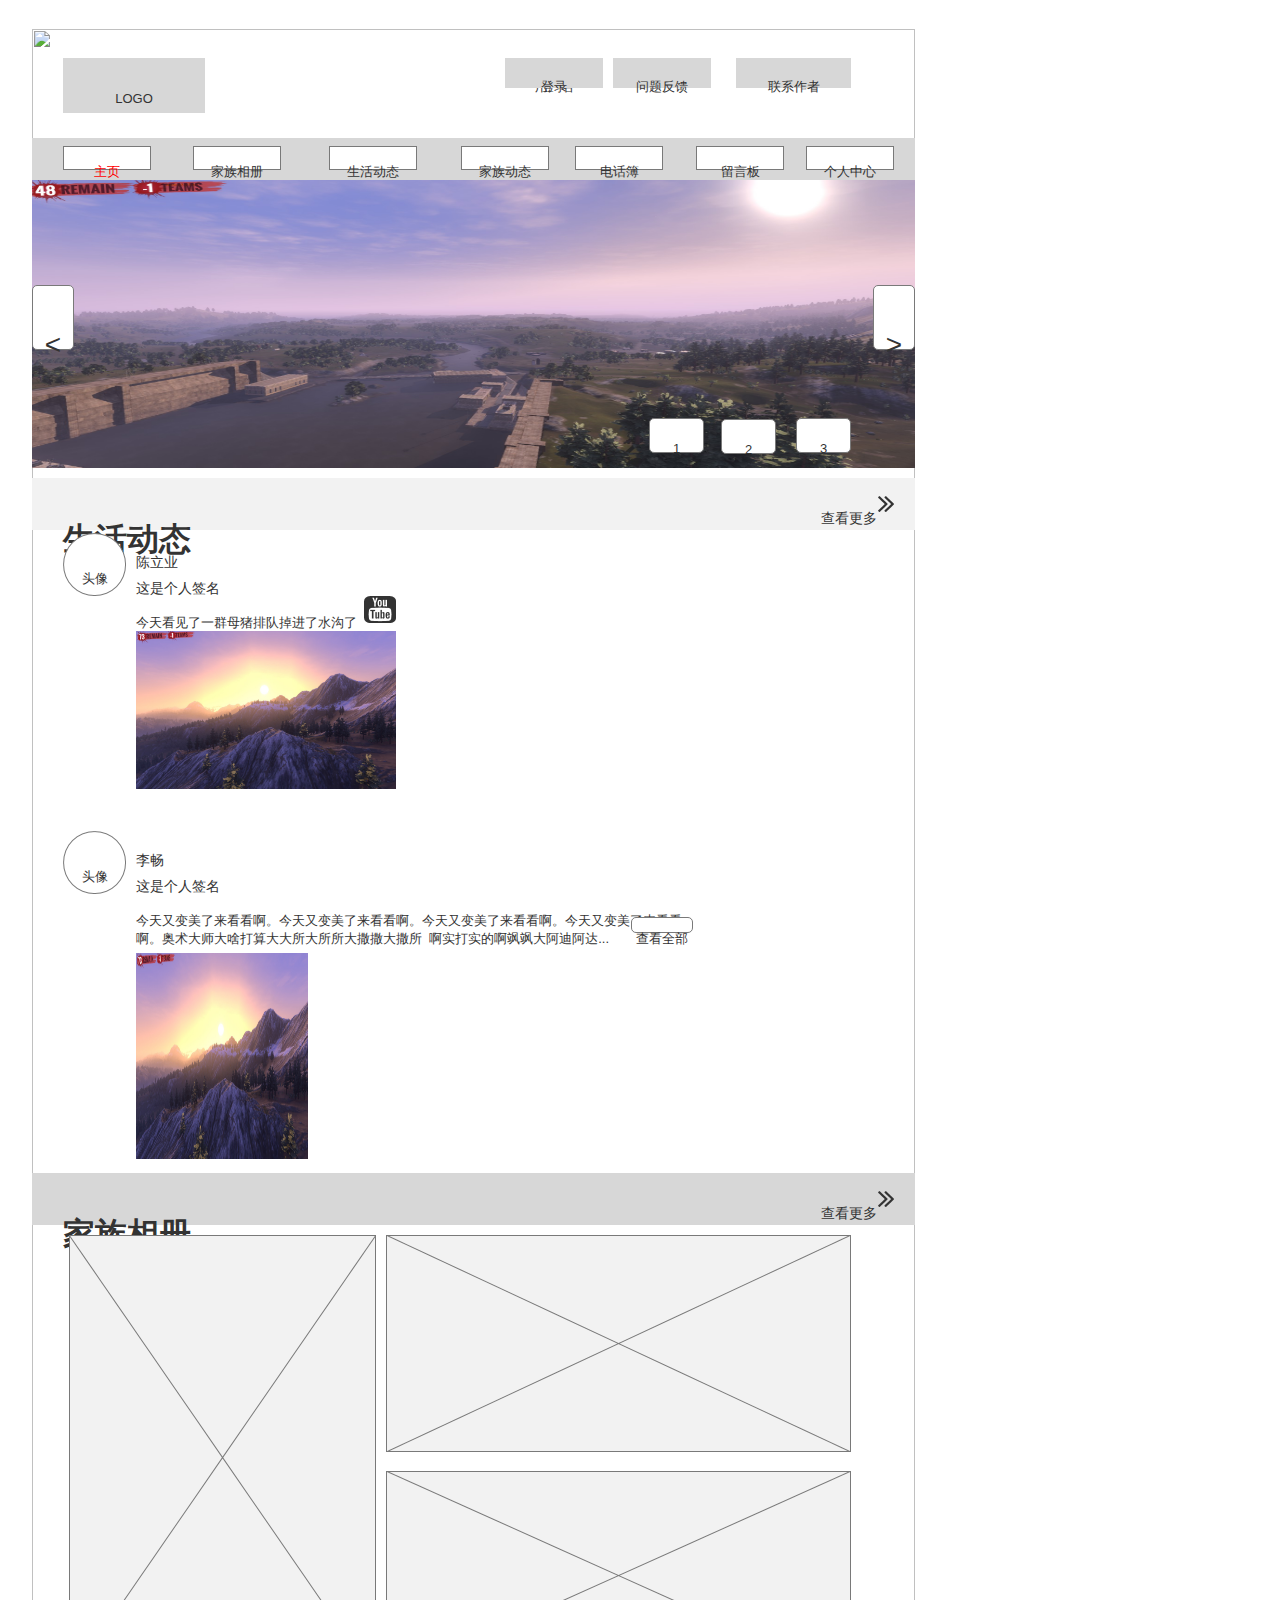
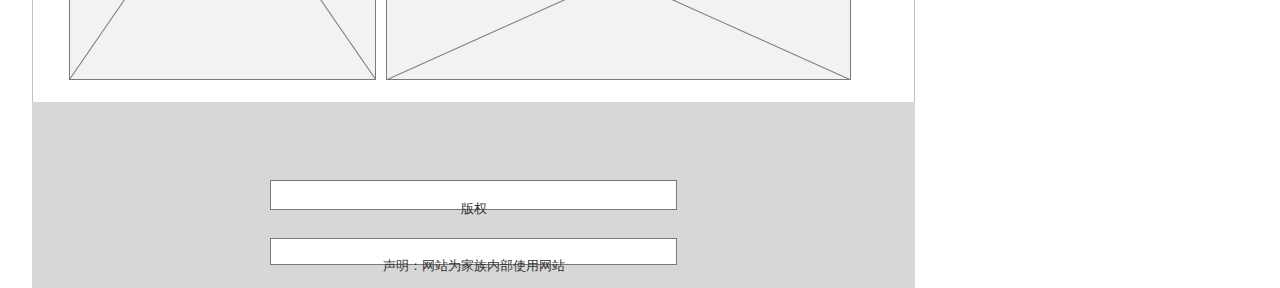
==== html预览文件/index.html @ fd54d67c "Committing in a submodule" ====
﻿<!DOCTYPE html>
<html>
  <head>
    <title>index</title>
    <meta http-equiv="X-UA-Compatible" content="IE=edge"/>
    <meta http-equiv="content-type" content="text/html; charset=utf-8"/>
    <meta name="apple-mobile-web-app-capable" content="yes"/>
    <link href="resources/css/jquery-ui-themes.css" type="text/css" rel="stylesheet"/>
    <link href="resources/css/axure_rp_page.css" type="text/css" rel="stylesheet"/>
    <link href="data/styles.css" type="text/css" rel="stylesheet"/>
    <link href="files/index/styles.css" type="text/css" rel="stylesheet"/>
    <script src="resources/scripts/jquery-1.7.1.min.js"></script>
    <script src="resources/scripts/jquery-ui-1.8.10.custom.min.js"></script>
    <script src="resources/scripts/axure/axQuery.js"></script>
    <script src="resources/scripts/axure/globals.js"></script>
    <script src="resources/scripts/axutils.js"></script>
    <script src="resources/scripts/axure/annotation.js"></script>
    <script src="resources/scripts/axure/axQuery.std.js"></script>
    <script src="resources/scripts/axure/doc.js"></script>
    <script src="data/document.js"></script>
    <script src="resources/scripts/messagecenter.js"></script>
    <script src="resources/scripts/axure/events.js"></script>
    <script src="resources/scripts/axure/recording.js"></script>
    <script src="resources/scripts/axure/action.js"></script>
    <script src="resources/scripts/axure/expr.js"></script>
    <script src="resources/scripts/axure/geometry.js"></script>
    <script src="resources/scripts/axure/flyout.js"></script>
    <script src="resources/scripts/axure/ie.js"></script>
    <script src="resources/scripts/axure/model.js"></script>
    <script src="resources/scripts/axure/repeater.js"></script>
    <script src="resources/scripts/axure/sto.js"></script>
    <script src="resources/scripts/axure/utils.temp.js"></script>
    <script src="resources/scripts/axure/variables.js"></script>
    <script src="resources/scripts/axure/drag.js"></script>
    <script src="resources/scripts/axure/move.js"></script>
    <script src="resources/scripts/axure/visibility.js"></script>
    <script src="resources/scripts/axure/style.js"></script>
    <script src="resources/scripts/axure/adaptive.js"></script>
    <script src="resources/scripts/axure/tree.js"></script>
    <script src="resources/scripts/axure/init.temp.js"></script>
    <script src="files/index/data.js"></script>
    <script src="resources/scripts/axure/legacy.js"></script>
    <script src="resources/scripts/axure/viewer.js"></script>
    <script src="resources/scripts/axure/math.js"></script>
    <script type="text/javascript">
      $axure.utils.getTransparentGifPath = function() { return 'resources/images/transparent.gif'; };
      $axure.utils.getOtherPath = function() { return 'resources/Other.html'; };
      $axure.utils.getReloadPath = function() { return 'resources/reload.html'; };
    </script>
  </head>
  <body>
    <div id="base" class="">

      <!-- Unnamed (形状) -->
      <div id="u0" class="ax_default box_1">
        <img id="u0_img" class="img " src="images/index/u0.png"/>
        <!-- Unnamed () -->
        <div id="u1" class="text" style="display: none; visibility: hidden">
          <p><span></span></p>
        </div>
      </div>

      <!-- Unnamed (矩形) -->
      <div id="u2" class="ax_default box_3">
        <div id="u2_div" class=""></div>
        <!-- Unnamed () -->
        <div id="u3" class="text" style="visibility: visible;">
          <p><span>LOGO</span></p>
        </div>
      </div>

      <!-- Unnamed (矩形) -->
      <div id="u4" class="ax_default box_3">
        <div id="u4_div" class=""></div>
        <!-- Unnamed () -->
        <div id="u5" class="text" style="visibility: visible;">
          <p><span>用户名</span></p>
        </div>
      </div>

      <!-- Unnamed (矩形) -->
      <div id="u6" class="ax_default box_3">
        <div id="u6_div" class=""></div>
        <!-- Unnamed () -->
        <div id="u7" class="text" style="visibility: visible;">
          <p><span>问题反馈</span></p>
        </div>
      </div>

      <!-- Unnamed (矩形) -->
      <div id="u8" class="ax_default box_3">
        <div id="u8_div" class=""></div>
        <!-- Unnamed () -->
        <div id="u9" class="text" style="visibility: visible;">
          <p><span>登录</span></p>
        </div>
      </div>

      <!-- Unnamed (矩形) -->
      <div id="u10" class="ax_default box_3">
        <div id="u10_div" class=""></div>
        <!-- Unnamed () -->
        <div id="u11" class="text" style="display: none; visibility: hidden">
          <p><span></span></p>
        </div>
      </div>

      <!-- Unnamed (矩形) -->
      <div id="u12" class="ax_default box_1">
        <div id="u12_div" class=""></div>
        <!-- Unnamed () -->
        <div id="u13" class="text" style="visibility: visible;">
          <p><span>主页</span></p>
        </div>
      </div>

      <!-- Unnamed (矩形) -->
      <div id="u14" class="ax_default box_1">
        <div id="u14_div" class=""></div>
        <!-- Unnamed () -->
        <div id="u15" class="text" style="visibility: visible;">
          <p><span>家族相册</span></p>
        </div>
      </div>

      <!-- Unnamed (矩形) -->
      <div id="u16" class="ax_default box_1">
        <div id="u16_div" class=""></div>
        <!-- Unnamed () -->
        <div id="u17" class="text" style="visibility: visible;">
          <p><span>生活动态</span></p>
        </div>
      </div>

      <!-- Unnamed (矩形) -->
      <div id="u18" class="ax_default box_1">
        <div id="u18_div" class=""></div>
        <!-- Unnamed () -->
        <div id="u19" class="text" style="visibility: visible;">
          <p><span>家族动态</span></p>
        </div>
      </div>

      <!-- Unnamed (矩形) -->
      <div id="u20" class="ax_default box_1">
        <div id="u20_div" class=""></div>
        <!-- Unnamed () -->
        <div id="u21" class="text" style="visibility: visible;">
          <p><span>留言板</span></p>
        </div>
      </div>

      <!-- Unnamed (矩形) -->
      <div id="u22" class="ax_default box_1">
        <div id="u22_div" class=""></div>
        <!-- Unnamed () -->
        <div id="u23" class="text" style="visibility: visible;">
          <p><span>电话簿</span></p>
        </div>
      </div>

      <!-- Unnamed (动态面板) -->
      <div id="u24" class="ax_default">
        <div id="u24_state0" class="panel_state" data-label="State1">
          <div id="u24_state0_content" class="panel_state_content">

            <!-- Unnamed (图片) -->
            <div id="u25" class="ax_default image">
              <img id="u25_img" class="img " src="images/index/u25.jpg"/>
              <!-- Unnamed () -->
              <div id="u26" class="text" style="display: none; visibility: hidden">
                <p><span></span></p>
              </div>
            </div>
          </div>
        </div>
        <div id="u24_state1" class="panel_state" data-label="State2" style="display: none; visibility: hidden;">
          <div id="u24_state1_content" class="panel_state_content">

            <!-- Unnamed (图片) -->
            <div id="u27" class="ax_default image">
              <img id="u27_img" class="img " src="images/index/u27.jpg"/>
              <!-- Unnamed () -->
              <div id="u28" class="text" style="display: none; visibility: hidden">
                <p><span></span></p>
              </div>
            </div>
          </div>
        </div>
        <div id="u24_state2" class="panel_state" data-label="State3" style="display: none; visibility: hidden;">
          <div id="u24_state2_content" class="panel_state_content">

            <!-- Unnamed (图片) -->
            <div id="u29" class="ax_default image">
              <img id="u29_img" class="img " src="images/index/u29.jpg"/>
              <!-- Unnamed () -->
              <div id="u30" class="text" style="display: none; visibility: hidden">
                <p><span></span></p>
              </div>
            </div>
          </div>
        </div>
      </div>

      <!-- Unnamed (矩形) -->
      <div id="u31" class="ax_default button">
        <div id="u31_div" class=""></div>
        <!-- Unnamed () -->
        <div id="u32" class="text" style="visibility: visible;">
          <p><span>&lt;</span></p>
        </div>
      </div>

      <!-- Unnamed (矩形) -->
      <div id="u33" class="ax_default button">
        <div id="u33_div" class=""></div>
        <!-- Unnamed () -->
        <div id="u34" class="text" style="visibility: visible;">
          <p><span>&gt;</span></p>
        </div>
      </div>

      <!-- Unnamed (动态面板) -->
      <div id="u35" class="ax_default">
        <div id="u35_state0" class="panel_state" data-label="State1">
          <div id="u35_state0_content" class="panel_state_content">

            <!-- Unnamed (矩形) -->
            <div id="u36" class="ax_default button">
              <div id="u36_div" class=""></div>
              <!-- Unnamed () -->
              <div id="u37" class="text" style="visibility: visible;">
                <p><span>1</span></p>
              </div>
            </div>

            <!-- Unnamed (矩形) -->
            <div id="u38" class="ax_default button">
              <div id="u38_div" class=""></div>
              <!-- Unnamed () -->
              <div id="u39" class="text" style="visibility: visible;">
                <p><span>2</span></p>
              </div>
            </div>

            <!-- Unnamed (矩形) -->
            <div id="u40" class="ax_default button">
              <div id="u40_div" class=""></div>
              <!-- Unnamed () -->
              <div id="u41" class="text" style="visibility: visible;">
                <p><span>3</span></p>
              </div>
            </div>
          </div>
        </div>
      </div>

      <!-- Unnamed (矩形) -->
      <div id="u42" class="ax_default box_2">
        <div id="u42_div" class=""></div>
        <!-- Unnamed () -->
        <div id="u43" class="text" style="display: none; visibility: hidden">
          <p><span></span></p>
        </div>
      </div>

      <!-- Unnamed (矩形) -->
      <div id="u44" class="ax_default _一级标题">
        <div id="u44_div" class=""></div>
        <!-- Unnamed () -->
        <div id="u45" class="text" style="visibility: visible;">
          <p><span>生活动态</span></p>
        </div>
      </div>

      <!-- Unnamed (矩形) -->
      <div id="u46" class="ax_default label">
        <div id="u46_div" class=""></div>
        <!-- Unnamed () -->
        <div id="u47" class="text" style="visibility: visible;">
          <p><span>查看更多</span></p>
        </div>
      </div>

      <!-- Unnamed (形状) -->
      <div id="u48" class="ax_default icon">
        <img id="u48_img" class="img " src="images/index/u48.png"/>
        <!-- Unnamed () -->
        <div id="u49" class="text" style="display: none; visibility: hidden">
          <p><span></span></p>
        </div>
      </div>

      <!-- Unnamed (椭圆形) -->
      <div id="u50" class="ax_default ellipse">
        <img id="u50_img" class="img " src="images/index/u50.png"/>
        <!-- Unnamed () -->
        <div id="u51" class="text" style="visibility: visible;">
          <p><span>头像</span></p>
        </div>
      </div>

      <!-- Unnamed (矩形) -->
      <div id="u52" class="ax_default label">
        <div id="u52_div" class=""></div>
        <!-- Unnamed () -->
        <div id="u53" class="text" style="visibility: visible;">
          <p><span>陈立业</span></p>
        </div>
      </div>

      <!-- Unnamed (矩形) -->
      <div id="u54" class="ax_default label">
        <div id="u54_div" class=""></div>
        <!-- Unnamed () -->
        <div id="u55" class="text" style="visibility: visible;">
          <p><span>这是个人签名</span></p>
        </div>
      </div>

      <!-- Unnamed (矩形) -->
      <div id="u56" class="ax_default _文本段落">
        <div id="u56_div" class=""></div>
        <!-- Unnamed () -->
        <div id="u57" class="text" style="visibility: visible;">
          <p><span>今天看见了一群母猪排队掉进了水沟了</span></p>
        </div>
      </div>

      <!-- Unnamed (形状) -->
      <div id="u58" class="ax_default icon">
        <img id="u58_img" class="img " src="images/index/u58.png"/>
        <!-- Unnamed () -->
        <div id="u59" class="text" style="display: none; visibility: hidden">
          <p><span></span></p>
        </div>
      </div>

      <!-- Unnamed (图片) -->
      <div id="u60" class="ax_default image">
        <img id="u60_img" class="img " src="images/index/u60.jpg"/>
        <!-- Unnamed () -->
        <div id="u61" class="text" style="display: none; visibility: hidden">
          <p><span></span></p>
        </div>
      </div>

      <!-- Unnamed (椭圆形) -->
      <div id="u62" class="ax_default ellipse">
        <img id="u62_img" class="img " src="images/index/u50.png"/>
        <!-- Unnamed () -->
        <div id="u63" class="text" style="visibility: visible;">
          <p><span>头像</span></p>
        </div>
      </div>

      <!-- Unnamed (矩形) -->
      <div id="u64" class="ax_default label">
        <div id="u64_div" class=""></div>
        <!-- Unnamed () -->
        <div id="u65" class="text" style="visibility: visible;">
          <p><span>李畅</span></p>
        </div>
      </div>

      <!-- Unnamed (矩形) -->
      <div id="u66" class="ax_default label">
        <div id="u66_div" class=""></div>
        <!-- Unnamed () -->
        <div id="u67" class="text" style="visibility: visible;">
          <p><span>这是个人签名</span></p>
        </div>
      </div>

      <!-- Unnamed (矩形) -->
      <div id="u68" class="ax_default _文本段落">
        <div id="u68_div" class=""></div>
        <!-- Unnamed () -->
        <div id="u69" class="text" style="visibility: visible;">
          <p><span>今天又变美了来看看啊。今天又变美了来看看啊。今天又变美了来看看啊。今天又变美了来看看啊。奥术大师大啥打算大大所大所所大撒撒大撒所&nbsp; 啊实打实的啊飒飒大阿迪阿达...</span></p>
        </div>
      </div>

      <!-- Unnamed (图片) -->
      <div id="u70" class="ax_default image">
        <img id="u70_img" class="img " src="images/index/u60.jpg"/>
        <!-- Unnamed () -->
        <div id="u71" class="text" style="display: none; visibility: hidden">
          <p><span></span></p>
        </div>
      </div>

      <!-- Unnamed (矩形) -->
      <div id="u72" class="ax_default button">
        <div id="u72_div" class=""></div>
        <!-- Unnamed () -->
        <div id="u73" class="text" style="visibility: visible;">
          <p><span>查看全部</span></p>
        </div>
      </div>

      <!-- Unnamed (矩形) -->
      <div id="u74" class="ax_default box_3">
        <div id="u74_div" class=""></div>
        <!-- Unnamed () -->
        <div id="u75" class="text" style="display: none; visibility: hidden">
          <p><span></span></p>
        </div>
      </div>

      <!-- Unnamed (矩形) -->
      <div id="u76" class="ax_default _一级标题">
        <div id="u76_div" class=""></div>
        <!-- Unnamed () -->
        <div id="u77" class="text" style="visibility: visible;">
          <p><span>家族相册</span></p>
        </div>
      </div>

      <!-- Unnamed (矩形) -->
      <div id="u78" class="ax_default label">
        <div id="u78_div" class=""></div>
        <!-- Unnamed () -->
        <div id="u79" class="text" style="visibility: visible;">
          <p><span>查看更多</span></p>
        </div>
      </div>

      <!-- Unnamed (形状) -->
      <div id="u80" class="ax_default icon">
        <img id="u80_img" class="img " src="images/index/u48.png"/>
        <!-- Unnamed () -->
        <div id="u81" class="text" style="display: none; visibility: hidden">
          <p><span></span></p>
        </div>
      </div>

      <!-- Unnamed (占位符) -->
      <div id="u82" class="ax_default placeholder">
        <img id="u82_img" class="img " src="images/index/u82.png"/>
        <!-- Unnamed () -->
        <div id="u83" class="text" style="display: none; visibility: hidden">
          <p><span></span></p>
        </div>
      </div>

      <!-- Unnamed (占位符) -->
      <div id="u84" class="ax_default placeholder">
        <img id="u84_img" class="img " src="images/index/u84.png"/>
        <!-- Unnamed () -->
        <div id="u85" class="text" style="display: none; visibility: hidden">
          <p><span></span></p>
        </div>
      </div>

      <!-- Unnamed (占位符) -->
      <div id="u86" class="ax_default placeholder">
        <img id="u86_img" class="img " src="images/index/u86.png"/>
        <!-- Unnamed () -->
        <div id="u87" class="text" style="display: none; visibility: hidden">
          <p><span></span></p>
        </div>
      </div>

      <!-- Unnamed (矩形) -->
      <div id="u88" class="ax_default box_3">
        <div id="u88_div" class=""></div>
        <!-- Unnamed () -->
        <div id="u89" class="text" style="display: none; visibility: hidden">
          <p><span></span></p>
        </div>
      </div>

      <!-- Unnamed (矩形) -->
      <div id="u90" class="ax_default box_1">
        <div id="u90_div" class=""></div>
        <!-- Unnamed () -->
        <div id="u91" class="text" style="visibility: visible;">
          <p><span>版权</span></p>
        </div>
      </div>

      <!-- Unnamed (矩形) -->
      <div id="u92" class="ax_default box_1">
        <div id="u92_div" class=""></div>
        <!-- Unnamed () -->
        <div id="u93" class="text" style="visibility: visible;">
          <p><span>声明：网站为家族内部使用网站</span></p>
        </div>
      </div>

      <!-- Unnamed (矩形) -->
      <div id="u94" class="ax_default box_3">
        <div id="u94_div" class=""></div>
        <!-- Unnamed () -->
        <div id="u95" class="text" style="visibility: visible;">
          <p><span>联系作者</span></p>
        </div>
      </div>

      <!-- Unnamed (矩形) -->
      <div id="u96" class="ax_default box_1">
        <div id="u96_div" class=""></div>
        <!-- Unnamed () -->
        <div id="u97" class="text" style="visibility: visible;">
          <p><span>个人中心</span></p>
        </div>
      </div>
    </div>
  </body>
</html>
---- html预览文件/data/styles.css ----
﻿.ax_default {
  font-family:'Arial Normal', 'Arial';
  font-weight:400;
  font-style:normal;
  font-size:13px;
  color:#333333;
  text-align:center;
  line-height:normal;
}
.box_1 {
}
.box_2 {
}
.box_3 {
}
.ellipse {
}
.image {
}
.placeholder {
}
.button {
}
._一级标题 {
  font-family:'Arial Normal', 'Arial';
  font-weight:bold;
  font-style:normal;
  font-size:32px;
  text-align:left;
}
._二级标题 {
  font-family:'Arial Normal', 'Arial';
  font-weight:bold;
  font-style:normal;
  font-size:24px;
  text-align:left;
}
._三级标题 {
  font-family:'Arial Normal', 'Arial';
  font-weight:bold;
  font-style:normal;
  font-size:18px;
  text-align:left;
}
._四级标题 {
  font-family:'Arial Normal', 'Arial';
  font-weight:bold;
  font-style:normal;
  font-size:14px;
  text-align:left;
}
._五级标题 {
  font-family:'Arial Normal', 'Arial';
  font-weight:bold;
  font-style:normal;
  text-align:left;
}
._六级标题 {
  font-family:'Arial Normal', 'Arial';
  font-weight:bold;
  font-style:normal;
  font-size:10px;
  text-align:left;
}
.label {
  font-size:14px;
  text-align:left;
}
._文本段落 {
  text-align:left;
}
.text_area {
  color:#000000;
  text-align:left;
}
._流程形状 {
}
.icon {
}
---- html预览文件/files/index/styles.css ----
﻿body {
  margin:0px;
  background-image:none;
  position:static;
  left:auto;
  width:915px;
  margin-left:0;
  margin-right:0;
  text-align:left;
}
#base {
  position:absolute;
  z-index:0;
}
#u0_img {
  position:absolute;
  left:0px;
  top:0px;
  width:883px;
  height:1859px;
}
#u0 {
  position:absolute;
  left:32px;
  top:29px;
  width:883px;
  height:1859px;
}
#u1 {
  position:absolute;
  left:2px;
  top:922px;
  width:879px;
  visibility:hidden;
  word-wrap:break-word;
}
#u2_div {
  position:absolute;
  left:0px;
  top:0px;
  width:142px;
  height:55px;
  background:inherit;
  background-color:rgba(215, 215, 215, 1);
  border:none;
  border-radius:0px;
  -moz-box-shadow:none;
  -webkit-box-shadow:none;
  box-shadow:none;
}
#u2 {
  position:absolute;
  left:63px;
  top:58px;
  width:142px;
  height:55px;
}
#u3 {
  position:absolute;
  left:2px;
  top:20px;
  width:138px;
  word-wrap:break-word;
}
#u4_div {
  position:absolute;
  left:0px;
  top:0px;
  width:98px;
  height:30px;
  background:inherit;
  background-color:rgba(215, 215, 215, 1);
  border:none;
  border-radius:0px;
  -moz-box-shadow:none;
  -webkit-box-shadow:none;
  box-shadow:none;
}
#u4 {
  position:absolute;
  left:505px;
  top:58px;
  width:98px;
  height:30px;
}
#u5 {
  position:absolute;
  left:2px;
  top:7px;
  width:94px;
  word-wrap:break-word;
}
#u6_div {
  position:absolute;
  left:0px;
  top:0px;
  width:98px;
  height:30px;
  background:inherit;
  background-color:rgba(215, 215, 215, 1);
  border:none;
  border-radius:0px;
  -moz-box-shadow:none;
  -webkit-box-shadow:none;
  box-shadow:none;
}
#u6 {
  position:absolute;
  left:613px;
  top:58px;
  width:98px;
  height:30px;
}
#u7 {
  position:absolute;
  left:2px;
  top:7px;
  width:94px;
  word-wrap:break-word;
}
#u8_div {
  position:absolute;
  left:0px;
  top:0px;
  width:98px;
  height:30px;
  background:inherit;
  background-color:rgba(215, 215, 215, 1);
  border:none;
  border-radius:0px;
  -moz-box-shadow:none;
  -webkit-box-shadow:none;
  box-shadow:none;
}
#u8 {
  position:absolute;
  left:505px;
  top:58px;
  width:98px;
  height:30px;
}
#u8_div.mouseDown {
  position:absolute;
  left:0px;
  top:0px;
  width:98px;
  height:30px;
  background:inherit;
  background-color:rgba(215, 215, 215, 1);
  border:none;
  border-radius:0px;
  -moz-box-shadow:none;
  -webkit-box-shadow:none;
  box-shadow:none;
}
#u8.mouseDown {
  opacity:0;
}
#u9 {
  position:absolute;
  left:2px;
  top:7px;
  width:94px;
  word-wrap:break-word;
}
#u10_div {
  position:absolute;
  left:0px;
  top:0px;
  width:883px;
  height:42px;
  background:inherit;
  background-color:rgba(215, 215, 215, 1);
  border:none;
  border-radius:0px;
  -moz-box-shadow:none;
  -webkit-box-shadow:none;
  box-shadow:none;
}
#u10 {
  position:absolute;
  left:32px;
  top:138px;
  width:883px;
  height:42px;
}
#u11 {
  position:absolute;
  left:2px;
  top:13px;
  width:879px;
  visibility:hidden;
  word-wrap:break-word;
}
#u12_div {
  position:absolute;
  left:0px;
  top:0px;
  width:88px;
  height:24px;
  background:inherit;
  background-color:rgba(255, 255, 255, 1);
  box-sizing:border-box;
  border-width:1px;
  border-style:solid;
  border-color:rgba(121, 121, 121, 1);
  border-radius:0px;
  -moz-box-shadow:none;
  -webkit-box-shadow:none;
  box-shadow:none;
  color:#FF0000;
}
#u12 {
  position:absolute;
  left:63px;
  top:146px;
  width:88px;
  height:24px;
  color:#FF0000;
}
#u12_div.mouseOver {
  position:absolute;
  left:0px;
  top:0px;
  width:88px;
  height:24px;
  background:inherit;
  background-color:rgba(0, 0, 255, 1);
  box-sizing:border-box;
  border-width:1px;
  border-style:solid;
  border-color:rgba(121, 121, 121, 1);
  border-radius:0px;
  -moz-box-shadow:none;
  -webkit-box-shadow:none;
  box-shadow:none;
  color:#FF0000;
}
#u12.mouseOver {
}
#u13 {
  position:absolute;
  left:2px;
  top:4px;
  width:84px;
  word-wrap:break-word;
}
#u14_div {
  position:absolute;
  left:0px;
  top:0px;
  width:88px;
  height:24px;
  background:inherit;
  background-color:rgba(255, 255, 255, 1);
  box-sizing:border-box;
  border-width:1px;
  border-style:solid;
  border-color:rgba(121, 121, 121, 1);
  border-radius:0px;
  -moz-box-shadow:none;
  -webkit-box-shadow:none;
  box-shadow:none;
}
#u14 {
  position:absolute;
  left:193px;
  top:146px;
  width:88px;
  height:24px;
}
#u14_div.mouseOver {
  position:absolute;
  left:0px;
  top:0px;
  width:88px;
  height:24px;
  background:inherit;
  background-color:rgba(0, 0, 255, 1);
  box-sizing:border-box;
  border-width:1px;
  border-style:solid;
  border-color:rgba(121, 121, 121, 1);
  border-radius:0px;
  -moz-box-shadow:none;
  -webkit-box-shadow:none;
  box-shadow:none;
}
#u14.mouseOver {
}
#u15 {
  position:absolute;
  left:2px;
  top:4px;
  width:84px;
  word-wrap:break-word;
}
#u16_div {
  position:absolute;
  left:0px;
  top:0px;
  width:88px;
  height:24px;
  background:inherit;
  background-color:rgba(255, 255, 255, 1);
  box-sizing:border-box;
  border-width:1px;
  border-style:solid;
  border-color:rgba(121, 121, 121, 1);
  border-radius:0px;
  -moz-box-shadow:none;
  -webkit-box-shadow:none;
  box-shadow:none;
}
#u16 {
  position:absolute;
  left:329px;
  top:146px;
  width:88px;
  height:24px;
}
#u16_div.mouseOver {
  position:absolute;
  left:0px;
  top:0px;
  width:88px;
  height:24px;
  background:inherit;
  background-color:rgba(0, 0, 255, 1);
  box-sizing:border-box;
  border-width:1px;
  border-style:solid;
  border-color:rgba(121, 121, 121, 1);
  border-radius:0px;
  -moz-box-shadow:none;
  -webkit-box-shadow:none;
  box-shadow:none;
}
#u16.mouseOver {
}
#u17 {
  position:absolute;
  left:2px;
  top:4px;
  width:84px;
  word-wrap:break-word;
}
#u18_div {
  position:absolute;
  left:0px;
  top:0px;
  width:88px;
  height:24px;
  background:inherit;
  background-color:rgba(255, 255, 255, 1);
  box-sizing:border-box;
  border-width:1px;
  border-style:solid;
  border-color:rgba(121, 121, 121, 1);
  border-radius:0px;
  -moz-box-shadow:none;
  -webkit-box-shadow:none;
  box-shadow:none;
}
#u18 {
  position:absolute;
  left:461px;
  top:146px;
  width:88px;
  height:24px;
}
#u18_div.mouseOver {
  position:absolute;
  left:0px;
  top:0px;
  width:88px;
  height:24px;
  background:inherit;
  background-color:rgba(0, 0, 255, 1);
  box-sizing:border-box;
  border-width:1px;
  border-style:solid;
  border-color:rgba(121, 121, 121, 1);
  border-radius:0px;
  -moz-box-shadow:none;
  -webkit-box-shadow:none;
  box-shadow:none;
}
#u18.mouseOver {
}
#u19 {
  position:absolute;
  left:2px;
  top:4px;
  width:84px;
  word-wrap:break-word;
}
#u20_div {
  position:absolute;
  left:0px;
  top:0px;
  width:88px;
  height:24px;
  background:inherit;
  background-color:rgba(255, 255, 255, 1);
  box-sizing:border-box;
  border-width:1px;
  border-style:solid;
  border-color:rgba(121, 121, 121, 1);
  border-radius:0px;
  -moz-box-shadow:none;
  -webkit-box-shadow:none;
  box-shadow:none;
}
#u20 {
  position:absolute;
  left:696px;
  top:146px;
  width:88px;
  height:24px;
}
#u20_div.mouseOver {
  position:absolute;
  left:0px;
  top:0px;
  width:88px;
  height:24px;
  background:inherit;
  background-color:rgba(0, 0, 255, 1);
  box-sizing:border-box;
  border-width:1px;
  border-style:solid;
  border-color:rgba(121, 121, 121, 1);
  border-radius:0px;
  -moz-box-shadow:none;
  -webkit-box-shadow:none;
  box-shadow:none;
}
#u20.mouseOver {
}
#u21 {
  position:absolute;
  left:2px;
  top:4px;
  width:84px;
  word-wrap:break-word;
}
#u22_div {
  position:absolute;
  left:0px;
  top:0px;
  width:88px;
  height:24px;
  background:inherit;
  background-color:rgba(255, 255, 255, 1);
  box-sizing:border-box;
  border-width:1px;
  border-style:solid;
  border-color:rgba(121, 121, 121, 1);
  border-radius:0px;
  -moz-box-shadow:none;
  -webkit-box-shadow:none;
  box-shadow:none;
}
#u22 {
  position:absolute;
  left:575px;
  top:146px;
  width:88px;
  height:24px;
}
#u22_div.mouseOver {
  position:absolute;
  left:0px;
  top:0px;
  width:88px;
  height:24px;
  background:inherit;
  background-color:rgba(0, 0, 255, 1);
  box-sizing:border-box;
  border-width:1px;
  border-style:solid;
  border-color:rgba(121, 121, 121, 1);
  border-radius:0px;
  -moz-box-shadow:none;
  -webkit-box-shadow:none;
  box-shadow:none;
}
#u22.mouseOver {
}
#u23 {
  position:absolute;
  left:2px;
  top:4px;
  width:84px;
  word-wrap:break-word;
}
#u24 {
  position:absolute;
  left:32px;
  top:180px;
  width:883px;
  height:288px;
  overflow:hidden;
}
#u24_state0 {
  position:absolute;
  left:0px;
  top:0px;
  width:883px;
  height:288px;
  -ms-overflow-x:hidden;
  overflow-x:hidden;
  -ms-overflow-y:hidden;
  overflow-y:hidden;
  background-image:none;
}
#u24_state0_content {
  position:absolute;
  left:0px;
  top:0px;
  width:1px;
  height:1px;
}
#u25_img {
  position:absolute;
  left:0px;
  top:0px;
  width:892px;
  height:290px;
}
#u25 {
  position:absolute;
  left:-7px;
  top:0px;
  width:892px;
  height:290px;
}
#u26 {
  position:absolute;
  left:2px;
  top:137px;
  width:888px;
  visibility:hidden;
  word-wrap:break-word;
}
#u24_state1 {
  position:absolute;
  left:0px;
  top:0px;
  width:883px;
  height:288px;
  visibility:hidden;
  -ms-overflow-x:hidden;
  overflow-x:hidden;
  -ms-overflow-y:hidden;
  overflow-y:hidden;
  background-image:none;
}
#u24_state1_content {
  position:absolute;
  left:0px;
  top:0px;
  width:1px;
  height:1px;
}
#u27_img {
  position:absolute;
  left:0px;
  top:0px;
  width:885px;
  height:288px;
}
#u27 {
  position:absolute;
  left:0px;
  top:0px;
  width:885px;
  height:288px;
}
#u28 {
  position:absolute;
  left:2px;
  top:136px;
  width:881px;
  visibility:hidden;
  word-wrap:break-word;
}
#u24_state2 {
  position:absolute;
  left:0px;
  top:0px;
  width:883px;
  height:288px;
  visibility:hidden;
  -ms-overflow-x:hidden;
  overflow-x:hidden;
  -ms-overflow-y:hidden;
  overflow-y:hidden;
  background-image:none;
}
#u24_state2_content {
  position:absolute;
  left:0px;
  top:0px;
  width:1px;
  height:1px;
}
#u29_img {
  position:absolute;
  left:0px;
  top:0px;
  width:884px;
  height:288px;
}
#u29 {
  position:absolute;
  left:0px;
  top:0px;
  width:884px;
  height:288px;
}
#u30 {
  position:absolute;
  left:2px;
  top:136px;
  width:880px;
  visibility:hidden;
  word-wrap:break-word;
}
#u31_div {
  position:absolute;
  left:0px;
  top:0px;
  width:42px;
  height:65px;
  background:inherit;
  background-color:rgba(255, 255, 255, 1);
  box-sizing:border-box;
  border-width:1px;
  border-style:solid;
  border-color:rgba(121, 121, 121, 1);
  border-radius:5px;
  -moz-box-shadow:none;
  -webkit-box-shadow:none;
  box-shadow:none;
  font-size:28px;
}
#u31 {
  position:absolute;
  left:32px;
  top:285px;
  width:42px;
  height:65px;
  font-size:28px;
}
#u32 {
  position:absolute;
  left:2px;
  top:16px;
  width:38px;
  word-wrap:break-word;
}
#u33_div {
  position:absolute;
  left:0px;
  top:0px;
  width:42px;
  height:65px;
  background:inherit;
  background-color:rgba(255, 255, 255, 1);
  box-sizing:border-box;
  border-width:1px;
  border-style:solid;
  border-color:rgba(121, 121, 121, 1);
  border-radius:5px;
  -moz-box-shadow:none;
  -webkit-box-shadow:none;
  box-shadow:none;
  font-size:28px;
}
#u33 {
  position:absolute;
  left:873px;
  top:285px;
  width:42px;
  height:65px;
  font-size:28px;
}
#u34 {
  position:absolute;
  left:2px;
  top:16px;
  width:38px;
  word-wrap:break-word;
}
#u35 {
  position:absolute;
  left:649px;
  top:418px;
}
#u35_state0 {
  position:relative;
  left:0px;
  top:0px;
  background-image:none;
}
#u35_state0_content {
  position:absolute;
  left:0px;
  top:0px;
  width:1px;
  height:1px;
}
#u36_div {
  position:absolute;
  left:0px;
  top:0px;
  width:55px;
  height:35px;
  background:inherit;
  background-color:rgba(255, 255, 255, 1);
  box-sizing:border-box;
  border-width:1px;
  border-style:solid;
  border-color:rgba(121, 121, 121, 1);
  border-radius:5px;
  -moz-box-shadow:none;
  -webkit-box-shadow:none;
  box-shadow:none;
}
#u36 {
  position:absolute;
  left:0px;
  top:0px;
  width:55px;
  height:35px;
}
#u37 {
  position:absolute;
  left:2px;
  top:10px;
  width:51px;
  word-wrap:break-word;
}
#u38_div {
  position:absolute;
  left:0px;
  top:0px;
  width:55px;
  height:35px;
  background:inherit;
  background-color:rgba(255, 255, 255, 1);
  box-sizing:border-box;
  border-width:1px;
  border-style:solid;
  border-color:rgba(121, 121, 121, 1);
  border-radius:5px;
  -moz-box-shadow:none;
  -webkit-box-shadow:none;
  box-shadow:none;
}
#u38 {
  position:absolute;
  left:72px;
  top:1px;
  width:55px;
  height:35px;
}
#u39 {
  position:absolute;
  left:2px;
  top:10px;
  width:51px;
  word-wrap:break-word;
}
#u40_div {
  position:absolute;
  left:0px;
  top:0px;
  width:55px;
  height:35px;
  background:inherit;
  background-color:rgba(255, 255, 255, 1);
  box-sizing:border-box;
  border-width:1px;
  border-style:solid;
  border-color:rgba(121, 121, 121, 1);
  border-radius:5px;
  -moz-box-shadow:none;
  -webkit-box-shadow:none;
  box-shadow:none;
}
#u40 {
  position:absolute;
  left:147px;
  top:0px;
  width:55px;
  height:35px;
}
#u41 {
  position:absolute;
  left:2px;
  top:10px;
  width:51px;
  word-wrap:break-word;
}
#u42_div {
  position:absolute;
  left:0px;
  top:0px;
  width:883px;
  height:52px;
  background:inherit;
  background-color:rgba(242, 242, 242, 1);
  border:none;
  border-radius:0px;
  -moz-box-shadow:none;
  -webkit-box-shadow:none;
  box-shadow:none;
}
#u42 {
  position:absolute;
  left:32px;
  top:478px;
  width:883px;
  height:52px;
}
#u43 {
  position:absolute;
  left:2px;
  top:18px;
  width:879px;
  visibility:hidden;
  word-wrap:break-word;
}
#u44_div {
  position:absolute;
  left:0px;
  top:0px;
  width:129px;
  height:37px;
  background:inherit;
  background-color:rgba(255, 255, 255, 0);
  border:none;
  border-radius:0px;
  -moz-box-shadow:none;
  -webkit-box-shadow:none;
  box-shadow:none;
  font-family:'Arial Negreta', 'Arial Normal', 'Arial';
  font-weight:700;
  font-style:normal;
}
#u44 {
  position:absolute;
  left:63px;
  top:486px;
  width:129px;
  height:37px;
  font-family:'Arial Negreta', 'Arial Normal', 'Arial';
  font-weight:700;
  font-style:normal;
}
#u45 {
  position:absolute;
  left:0px;
  top:0px;
  width:129px;
  white-space:nowrap;
}
#u46_div {
  position:absolute;
  left:0px;
  top:0px;
  width:57px;
  height:16px;
  background:inherit;
  background-color:rgba(255, 255, 255, 0);
  border:none;
  border-radius:0px;
  -moz-box-shadow:none;
  -webkit-box-shadow:none;
  box-shadow:none;
}
#u46 {
  position:absolute;
  left:821px;
  top:496px;
  width:57px;
  height:16px;
}
#u46_div.mouseOver {
  position:absolute;
  left:0px;
  top:0px;
  width:57px;
  height:16px;
  background:inherit;
  background-color:rgba(255, 255, 255, 0);
  border:none;
  border-radius:0px;
  -moz-box-shadow:none;
  -webkit-box-shadow:none;
  box-shadow:none;
}
#u46.mouseOver {
}
#u47 {
  position:absolute;
  left:0px;
  top:0px;
  width:57px;
  white-space:nowrap;
}
#u48_img {
  position:absolute;
  left:0px;
  top:0px;
  width:16px;
  height:16px;
}
#u48 {
  position:absolute;
  left:878px;
  top:496px;
  width:16px;
  height:16px;
}
#u49 {
  position:absolute;
  left:2px;
  top:0px;
  width:12px;
  visibility:hidden;
  word-wrap:break-word;
}
#u50_img {
  position:absolute;
  left:0px;
  top:0px;
  width:63px;
  height:63px;
}
#u50 {
  position:absolute;
  left:63px;
  top:533px;
  width:63px;
  height:63px;
}
#u51 {
  position:absolute;
  left:2px;
  top:24px;
  width:59px;
  word-wrap:break-word;
}
#u52_div {
  position:absolute;
  left:0px;
  top:0px;
  width:43px;
  height:16px;
  background:inherit;
  background-color:rgba(255, 255, 255, 0);
  border:none;
  border-radius:0px;
  -moz-box-shadow:none;
  -webkit-box-shadow:none;
  box-shadow:none;
}
#u52 {
  position:absolute;
  left:136px;
  top:540px;
  width:43px;
  height:16px;
}
#u53 {
  position:absolute;
  left:0px;
  top:0px;
  width:43px;
  white-space:nowrap;
}
#u54_div {
  position:absolute;
  left:0px;
  top:0px;
  width:85px;
  height:16px;
  background:inherit;
  background-color:rgba(255, 255, 255, 0);
  border:none;
  border-radius:0px;
  -moz-box-shadow:none;
  -webkit-box-shadow:none;
  box-shadow:none;
}
#u54 {
  position:absolute;
  left:136px;
  top:566px;
  width:85px;
  height:16px;
}
#u55 {
  position:absolute;
  left:0px;
  top:0px;
  width:85px;
  white-space:nowrap;
}
#u56_div {
  position:absolute;
  left:0px;
  top:0px;
  width:682px;
  height:20px;
  background:inherit;
  background-color:rgba(255, 255, 255, 0);
  border:none;
  border-radius:0px;
  -moz-box-shadow:none;
  -webkit-box-shadow:none;
  box-shadow:none;
}
#u56 {
  position:absolute;
  left:136px;
  top:601px;
  width:682px;
  height:20px;
}
#u57 {
  position:absolute;
  left:0px;
  top:0px;
  width:682px;
  word-wrap:break-word;
}
#u58_img {
  position:absolute;
  left:0px;
  top:0px;
  width:32px;
  height:27px;
}
#u58 {
  position:absolute;
  left:364px;
  top:596px;
  width:32px;
  height:27px;
}
#u59 {
  position:absolute;
  left:2px;
  top:6px;
  width:28px;
  visibility:hidden;
  word-wrap:break-word;
}
#u60_img {
  position:absolute;
  left:0px;
  top:0px;
  width:260px;
  height:158px;
}
#u60 {
  position:absolute;
  left:136px;
  top:631px;
  width:260px;
  height:158px;
}
#u61 {
  position:absolute;
  left:2px;
  top:71px;
  width:256px;
  visibility:hidden;
  word-wrap:break-word;
}
#u62_img {
  position:absolute;
  left:0px;
  top:0px;
  width:63px;
  height:63px;
}
#u62 {
  position:absolute;
  left:63px;
  top:831px;
  width:63px;
  height:63px;
}
#u63 {
  position:absolute;
  left:2px;
  top:24px;
  width:59px;
  word-wrap:break-word;
}
#u64_div {
  position:absolute;
  left:0px;
  top:0px;
  width:29px;
  height:16px;
  background:inherit;
  background-color:rgba(255, 255, 255, 0);
  border:none;
  border-radius:0px;
  -moz-box-shadow:none;
  -webkit-box-shadow:none;
  box-shadow:none;
}
#u64 {
  position:absolute;
  left:136px;
  top:838px;
  width:29px;
  height:16px;
}
#u65 {
  position:absolute;
  left:0px;
  top:0px;
  width:29px;
  white-space:nowrap;
}
#u66_div {
  position:absolute;
  left:0px;
  top:0px;
  width:85px;
  height:16px;
  background:inherit;
  background-color:rgba(255, 255, 255, 0);
  border:none;
  border-radius:0px;
  -moz-box-shadow:none;
  -webkit-box-shadow:none;
  box-shadow:none;
}
#u66 {
  position:absolute;
  left:136px;
  top:864px;
  width:85px;
  height:16px;
}
#u67 {
  position:absolute;
  left:0px;
  top:0px;
  width:85px;
  white-space:nowrap;
}
#u68_div {
  position:absolute;
  left:0px;
  top:0px;
  width:557px;
  height:34px;
  background:inherit;
  background-color:rgba(255, 255, 255, 0);
  border:none;
  border-radius:0px;
  -moz-box-shadow:none;
  -webkit-box-shadow:none;
  box-shadow:none;
}
#u68 {
  position:absolute;
  left:136px;
  top:899px;
  width:557px;
  height:34px;
}
#u69 {
  position:absolute;
  left:0px;
  top:0px;
  width:557px;
  word-wrap:break-word;
}
#u70_img {
  position:absolute;
  left:0px;
  top:0px;
  width:172px;
  height:206px;
}
#u70 {
  position:absolute;
  left:136px;
  top:953px;
  width:172px;
  height:206px;
}
#u71 {
  position:absolute;
  left:2px;
  top:95px;
  width:168px;
  visibility:hidden;
  word-wrap:break-word;
}
#u72_div {
  position:absolute;
  left:0px;
  top:0px;
  width:62px;
  height:16px;
  background:inherit;
  background-color:rgba(255, 255, 255, 1);
  box-sizing:border-box;
  border-width:1px;
  border-style:solid;
  border-color:rgba(121, 121, 121, 1);
  border-radius:5px;
  -moz-box-shadow:none;
  -webkit-box-shadow:none;
  box-shadow:none;
}
#u72 {
  position:absolute;
  left:631px;
  top:917px;
  width:62px;
  height:16px;
}
#u73 {
  position:absolute;
  left:2px;
  top:0px;
  width:58px;
  word-wrap:break-word;
}
#u74_div {
  position:absolute;
  left:0px;
  top:0px;
  width:883px;
  height:52px;
  background:inherit;
  background-color:rgba(215, 215, 215, 1);
  border:none;
  border-radius:0px;
  -moz-box-shadow:none;
  -webkit-box-shadow:none;
  box-shadow:none;
}
#u74 {
  position:absolute;
  left:32px;
  top:1173px;
  width:883px;
  height:52px;
}
#u75 {
  position:absolute;
  left:2px;
  top:18px;
  width:879px;
  visibility:hidden;
  word-wrap:break-word;
}
#u76_div {
  position:absolute;
  left:0px;
  top:0px;
  width:129px;
  height:37px;
  background:inherit;
  background-color:rgba(255, 255, 255, 0);
  border:none;
  border-radius:0px;
  -moz-box-shadow:none;
  -webkit-box-shadow:none;
  box-shadow:none;
  font-family:'Arial Negreta', 'Arial Normal', 'Arial';
  font-weight:700;
  font-style:normal;
}
#u76 {
  position:absolute;
  left:63px;
  top:1181px;
  width:129px;
  height:37px;
  font-family:'Arial Negreta', 'Arial Normal', 'Arial';
  font-weight:700;
  font-style:normal;
}
#u77 {
  position:absolute;
  left:0px;
  top:0px;
  width:129px;
  white-space:nowrap;
}
#u78_div {
  position:absolute;
  left:0px;
  top:0px;
  width:57px;
  height:16px;
  background:inherit;
  background-color:rgba(255, 255, 255, 0);
  border:none;
  border-radius:0px;
  -moz-box-shadow:none;
  -webkit-box-shadow:none;
  box-shadow:none;
}
#u78 {
  position:absolute;
  left:821px;
  top:1191px;
  width:57px;
  height:16px;
}
#u78_div.mouseOver {
  position:absolute;
  left:0px;
  top:0px;
  width:57px;
  height:16px;
  background:inherit;
  background-color:rgba(255, 255, 255, 0);
  border:none;
  border-radius:0px;
  -moz-box-shadow:none;
  -webkit-box-shadow:none;
  box-shadow:none;
}
#u78.mouseOver {
}
#u79 {
  position:absolute;
  left:0px;
  top:0px;
  width:57px;
  white-space:nowrap;
}
#u80_img {
  position:absolute;
  left:0px;
  top:0px;
  width:16px;
  height:16px;
}
#u80 {
  position:absolute;
  left:878px;
  top:1191px;
  width:16px;
  height:16px;
}
#u81 {
  position:absolute;
  left:2px;
  top:0px;
  width:12px;
  visibility:hidden;
  word-wrap:break-word;
}
#u82_img {
  position:absolute;
  left:0px;
  top:0px;
  width:308px;
  height:446px;
}
#u82 {
  position:absolute;
  left:69px;
  top:1235px;
  width:307px;
  height:445px;
}
#u83 {
  position:absolute;
  left:2px;
  top:214px;
  width:303px;
  visibility:hidden;
  word-wrap:break-word;
}
#u84_img {
  position:absolute;
  left:0px;
  top:0px;
  width:466px;
  height:218px;
}
#u84 {
  position:absolute;
  left:386px;
  top:1235px;
  width:465px;
  height:217px;
}
#u85 {
  position:absolute;
  left:2px;
  top:100px;
  width:461px;
  visibility:hidden;
  word-wrap:break-word;
}
#u86_img {
  position:absolute;
  left:0px;
  top:0px;
  width:466px;
  height:210px;
}
#u86 {
  position:absolute;
  left:386px;
  top:1471px;
  width:465px;
  height:209px;
}
#u87 {
  position:absolute;
  left:2px;
  top:96px;
  width:461px;
  visibility:hidden;
  word-wrap:break-word;
}
#u88_div {
  position:absolute;
  left:0px;
  top:0px;
  width:883px;
  height:186px;
  background:inherit;
  background-color:rgba(215, 215, 215, 1);
  border:none;
  border-radius:0px;
  -moz-box-shadow:none;
  -webkit-box-shadow:none;
  box-shadow:none;
}
#u88 {
  position:absolute;
  left:32px;
  top:1702px;
  width:883px;
  height:186px;
}
#u89 {
  position:absolute;
  left:2px;
  top:85px;
  width:879px;
  visibility:hidden;
  word-wrap:break-word;
}
#u90_div {
  position:absolute;
  left:0px;
  top:0px;
  width:407px;
  height:30px;
  background:inherit;
  background-color:rgba(255, 255, 255, 1);
  box-sizing:border-box;
  border-width:1px;
  border-style:solid;
  border-color:rgba(121, 121, 121, 1);
  border-radius:0px;
  -moz-box-shadow:none;
  -webkit-box-shadow:none;
  box-shadow:none;
}
#u90 {
  position:absolute;
  left:270px;
  top:1780px;
  width:407px;
  height:30px;
}
#u91 {
  position:absolute;
  left:2px;
  top:7px;
  width:403px;
  word-wrap:break-word;
}
#u92_div {
  position:absolute;
  left:0px;
  top:0px;
  width:407px;
  height:27px;
  background:inherit;
  background-color:rgba(255, 255, 255, 1);
  box-sizing:border-box;
  border-width:1px;
  border-style:solid;
  border-color:rgba(121, 121, 121, 1);
  border-radius:0px;
  -moz-box-shadow:none;
  -webkit-box-shadow:none;
  box-shadow:none;
}
#u92 {
  position:absolute;
  left:270px;
  top:1838px;
  width:407px;
  height:27px;
}
#u93 {
  position:absolute;
  left:2px;
  top:6px;
  width:403px;
  word-wrap:break-word;
}
#u94_div {
  position:absolute;
  left:0px;
  top:0px;
  width:115px;
  height:30px;
  background:inherit;
  background-color:rgba(215, 215, 215, 1);
  border:none;
  border-radius:0px;
  -moz-box-shadow:none;
  -webkit-box-shadow:none;
  box-shadow:none;
}
#u94 {
  position:absolute;
  left:736px;
  top:58px;
  width:115px;
  height:30px;
}
#u95 {
  position:absolute;
  left:2px;
  top:7px;
  width:111px;
  word-wrap:break-word;
}
#u96_div {
  position:absolute;
  left:0px;
  top:0px;
  width:88px;
  height:24px;
  background:inherit;
  background-color:rgba(255, 255, 255, 1);
  box-sizing:border-box;
  border-width:1px;
  border-style:solid;
  border-color:rgba(121, 121, 121, 1);
  border-radius:0px;
  -moz-box-shadow:none;
  -webkit-box-shadow:none;
  box-shadow:none;
}
#u96 {
  position:absolute;
  left:806px;
  top:146px;
  width:88px;
  height:24px;
}
#u96_div.mouseOver {
  position:absolute;
  left:0px;
  top:0px;
  width:88px;
  height:24px;
  background:inherit;
  background-color:rgba(0, 0, 255, 1);
  box-sizing:border-box;
  border-width:1px;
  border-style:solid;
  border-color:rgba(121, 121, 121, 1);
  border-radius:0px;
  -moz-box-shadow:none;
  -webkit-box-shadow:none;
  box-shadow:none;
}
#u96.mouseOver {
}
#u97 {
  position:absolute;
  left:2px;
  top:4px;
  width:84px;
  word-wrap:break-word;
}
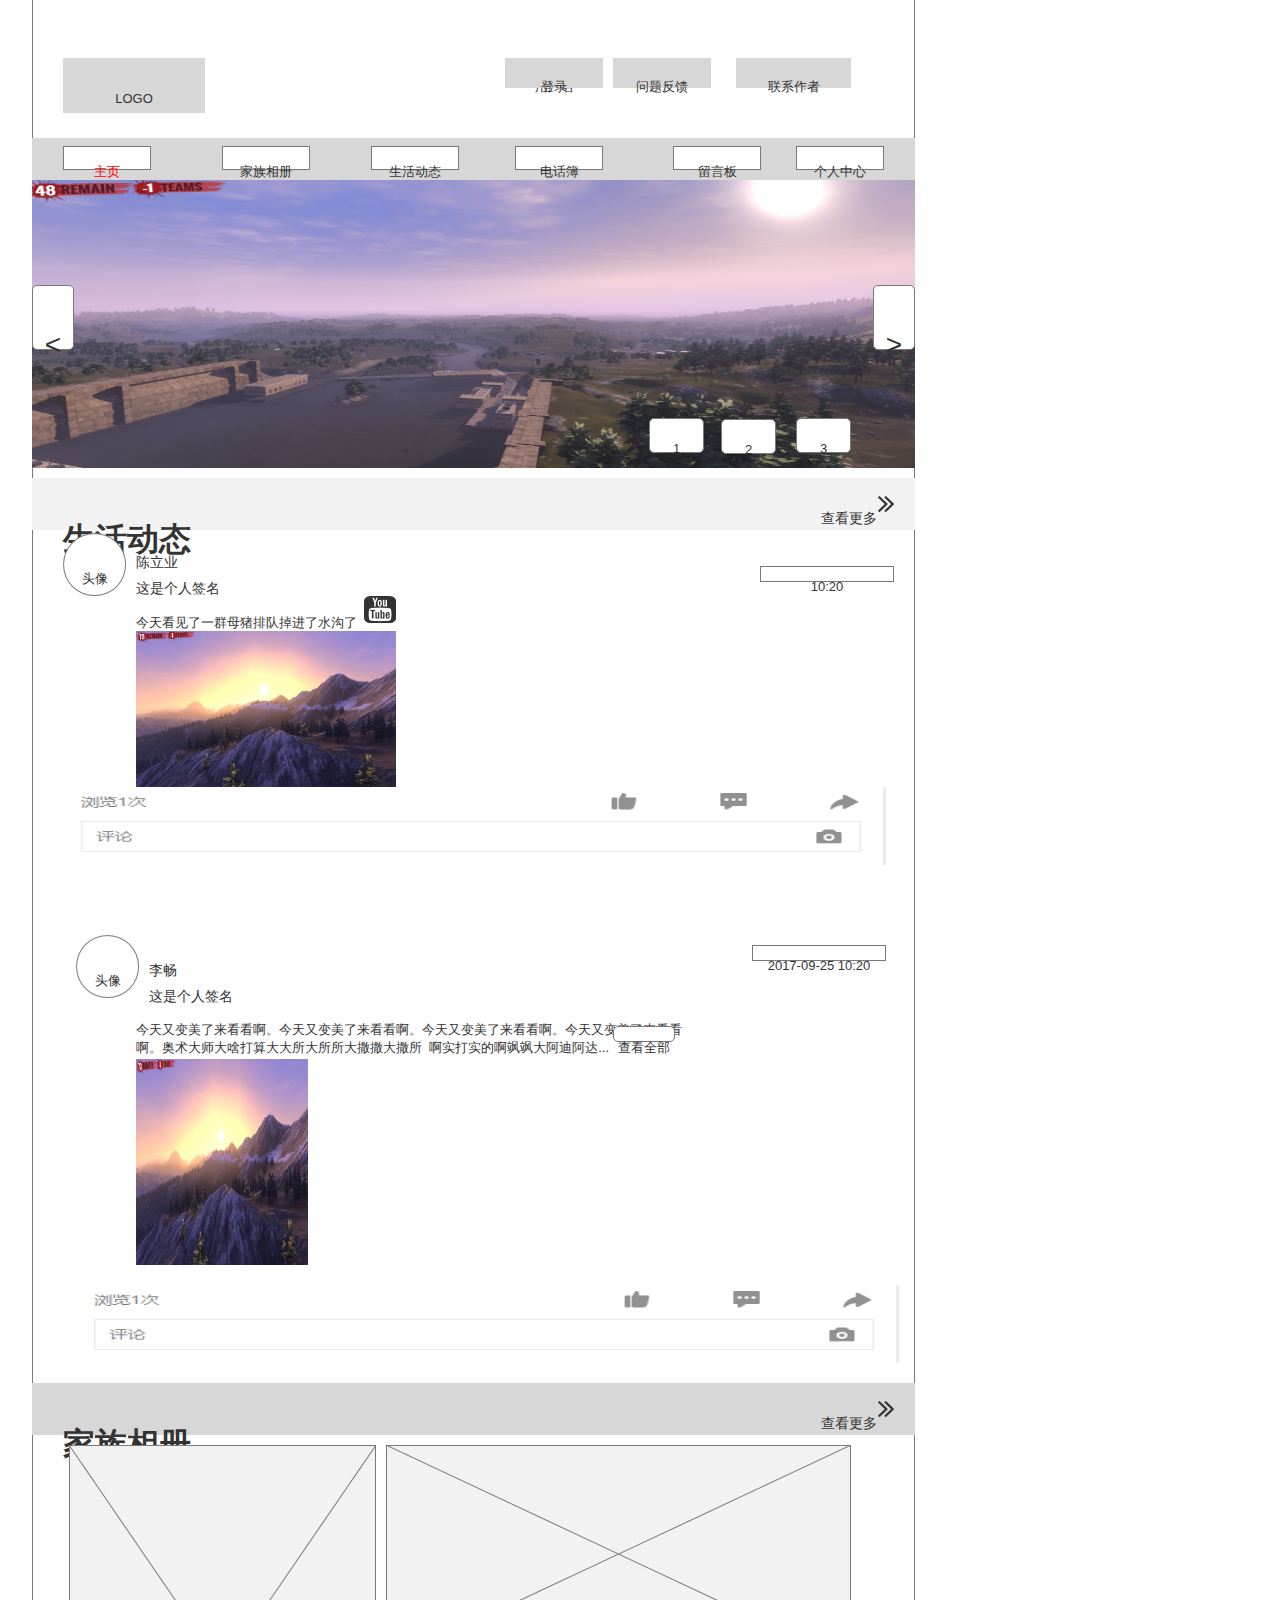
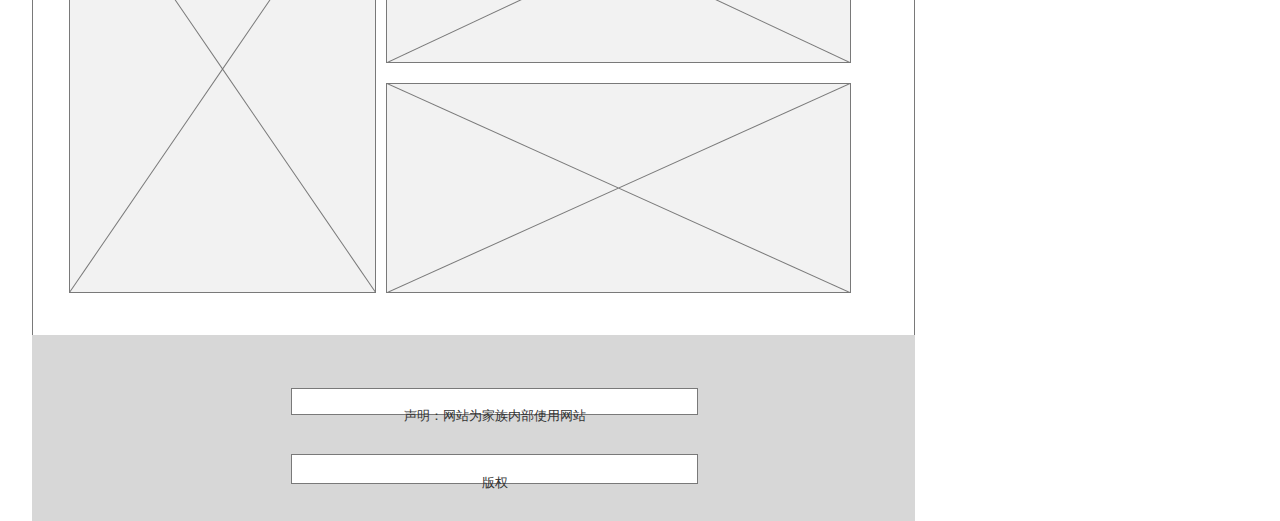
==== commit a477e002: "2017-09-25 在家生成html提交" ====
--- a/html预览文件/index.html
+++ b/html预览文件/index.html
@@ -137,7 +137,7 @@
         <div id="u18_div" class=""></div>
         <!-- Unnamed () -->
         <div id="u19" class="text" style="visibility: visible;">
-          <p><span>家族动态</span></p>
+          <p><span>留言板</span></p>
         </div>
       </div>
 
@@ -146,23 +146,27 @@
         <div id="u20_div" class=""></div>
         <!-- Unnamed () -->
         <div id="u21" class="text" style="visibility: visible;">
-          <p><span>留言板</span></p>
-        </div>
-      </div>
-
-      <!-- Unnamed (矩形) -->
-      <div id="u22" class="ax_default box_1">
-        <div id="u22_div" class=""></div>
-        <!-- Unnamed () -->
-        <div id="u23" class="text" style="visibility: visible;">
           <p><span>电话簿</span></p>
         </div>
       </div>
 
       <!-- Unnamed (动态面板) -->
-      <div id="u24" class="ax_default">
-        <div id="u24_state0" class="panel_state" data-label="State1">
-          <div id="u24_state0_content" class="panel_state_content">
+      <div id="u22" class="ax_default">
+        <div id="u22_state0" class="panel_state" data-label="State1">
+          <div id="u22_state0_content" class="panel_state_content">
+
+            <!-- Unnamed (图片) -->
+            <div id="u23" class="ax_default image">
+              <img id="u23_img" class="img " src="images/index/u23.jpg"/>
+              <!-- Unnamed () -->
+              <div id="u24" class="text" style="display: none; visibility: hidden">
+                <p><span></span></p>
+              </div>
+            </div>
+          </div>
+        </div>
+        <div id="u22_state1" class="panel_state" data-label="State2" style="display: none; visibility: hidden;">
+          <div id="u22_state1_content" class="panel_state_content">
 
             <!-- Unnamed (图片) -->
             <div id="u25" class="ax_default image">
@@ -174,8 +178,8 @@
             </div>
           </div>
         </div>
-        <div id="u24_state1" class="panel_state" data-label="State2" style="display: none; visibility: hidden;">
-          <div id="u24_state1_content" class="panel_state_content">
+        <div id="u22_state2" class="panel_state" data-label="State3" style="display: none; visibility: hidden;">
+          <div id="u22_state2_content" class="panel_state_content">
 
             <!-- Unnamed (图片) -->
             <div id="u27" class="ax_default image">
@@ -187,50 +191,46 @@
             </div>
           </div>
         </div>
-        <div id="u24_state2" class="panel_state" data-label="State3" style="display: none; visibility: hidden;">
-          <div id="u24_state2_content" class="panel_state_content">
-
-            <!-- Unnamed (图片) -->
-            <div id="u29" class="ax_default image">
-              <img id="u29_img" class="img " src="images/index/u29.jpg"/>
+      </div>
+
+      <!-- Unnamed (矩形) -->
+      <div id="u29" class="ax_default button">
+        <div id="u29_div" class=""></div>
+        <!-- Unnamed () -->
+        <div id="u30" class="text" style="visibility: visible;">
+          <p><span>&lt;</span></p>
+        </div>
+      </div>
+
+      <!-- Unnamed (矩形) -->
+      <div id="u31" class="ax_default button">
+        <div id="u31_div" class=""></div>
+        <!-- Unnamed () -->
+        <div id="u32" class="text" style="visibility: visible;">
+          <p><span>&gt;</span></p>
+        </div>
+      </div>
+
+      <!-- Unnamed (动态面板) -->
+      <div id="u33" class="ax_default">
+        <div id="u33_state0" class="panel_state" data-label="State1">
+          <div id="u33_state0_content" class="panel_state_content">
+
+            <!-- Unnamed (矩形) -->
+            <div id="u34" class="ax_default button">
+              <div id="u34_div" class=""></div>
               <!-- Unnamed () -->
-              <div id="u30" class="text" style="display: none; visibility: hidden">
-                <p><span></span></p>
+              <div id="u35" class="text" style="visibility: visible;">
+                <p><span>1</span></p>
               </div>
             </div>
-          </div>
-        </div>
-      </div>
-
-      <!-- Unnamed (矩形) -->
-      <div id="u31" class="ax_default button">
-        <div id="u31_div" class=""></div>
-        <!-- Unnamed () -->
-        <div id="u32" class="text" style="visibility: visible;">
-          <p><span>&lt;</span></p>
-        </div>
-      </div>
-
-      <!-- Unnamed (矩形) -->
-      <div id="u33" class="ax_default button">
-        <div id="u33_div" class=""></div>
-        <!-- Unnamed () -->
-        <div id="u34" class="text" style="visibility: visible;">
-          <p><span>&gt;</span></p>
-        </div>
-      </div>
-
-      <!-- Unnamed (动态面板) -->
-      <div id="u35" class="ax_default">
-        <div id="u35_state0" class="panel_state" data-label="State1">
-          <div id="u35_state0_content" class="panel_state_content">
 
             <!-- Unnamed (矩形) -->
             <div id="u36" class="ax_default button">
               <div id="u36_div" class=""></div>
               <!-- Unnamed () -->
               <div id="u37" class="text" style="visibility: visible;">
-                <p><span>1</span></p>
+                <p><span>2</span></p>
               </div>
             </div>
 
@@ -239,15 +239,6 @@
               <div id="u38_div" class=""></div>
               <!-- Unnamed () -->
               <div id="u39" class="text" style="visibility: visible;">
-                <p><span>2</span></p>
-              </div>
-            </div>
-
-            <!-- Unnamed (矩形) -->
-            <div id="u40" class="ax_default button">
-              <div id="u40_div" class=""></div>
-              <!-- Unnamed () -->
-              <div id="u41" class="text" style="visibility: visible;">
                 <p><span>3</span></p>
               </div>
             </div>
@@ -256,47 +247,56 @@
       </div>
 
       <!-- Unnamed (矩形) -->
-      <div id="u42" class="ax_default box_2">
+      <div id="u40" class="ax_default box_2">
+        <div id="u40_div" class=""></div>
+        <!-- Unnamed () -->
+        <div id="u41" class="text" style="display: none; visibility: hidden">
+          <p><span></span></p>
+        </div>
+      </div>
+
+      <!-- Unnamed (矩形) -->
+      <div id="u42" class="ax_default _一级标题">
         <div id="u42_div" class=""></div>
         <!-- Unnamed () -->
-        <div id="u43" class="text" style="display: none; visibility: hidden">
-          <p><span></span></p>
-        </div>
-      </div>
-
-      <!-- Unnamed (矩形) -->
-      <div id="u44" class="ax_default _一级标题">
+        <div id="u43" class="text" style="visibility: visible;">
+          <p><span>生活动态</span></p>
+        </div>
+      </div>
+
+      <!-- Unnamed (矩形) -->
+      <div id="u44" class="ax_default label">
         <div id="u44_div" class=""></div>
         <!-- Unnamed () -->
         <div id="u45" class="text" style="visibility: visible;">
-          <p><span>生活动态</span></p>
-        </div>
-      </div>
-
-      <!-- Unnamed (矩形) -->
-      <div id="u46" class="ax_default label">
-        <div id="u46_div" class=""></div>
-        <!-- Unnamed () -->
-        <div id="u47" class="text" style="visibility: visible;">
           <p><span>查看更多</span></p>
         </div>
       </div>
 
       <!-- Unnamed (形状) -->
-      <div id="u48" class="ax_default icon">
+      <div id="u46" class="ax_default icon">
+        <img id="u46_img" class="img " src="images/index/u46.png"/>
+        <!-- Unnamed () -->
+        <div id="u47" class="text" style="display: none; visibility: hidden">
+          <p><span></span></p>
+        </div>
+      </div>
+
+      <!-- Unnamed (椭圆形) -->
+      <div id="u48" class="ax_default ellipse">
         <img id="u48_img" class="img " src="images/index/u48.png"/>
         <!-- Unnamed () -->
-        <div id="u49" class="text" style="display: none; visibility: hidden">
-          <p><span></span></p>
-        </div>
-      </div>
-
-      <!-- Unnamed (椭圆形) -->
-      <div id="u50" class="ax_default ellipse">
-        <img id="u50_img" class="img " src="images/index/u50.png"/>
+        <div id="u49" class="text" style="visibility: visible;">
+          <p><span>头像</span></p>
+        </div>
+      </div>
+
+      <!-- Unnamed (矩形) -->
+      <div id="u50" class="ax_default label">
+        <div id="u50_div" class=""></div>
         <!-- Unnamed () -->
         <div id="u51" class="text" style="visibility: visible;">
-          <p><span>头像</span></p>
+          <p><span>陈立业</span></p>
         </div>
       </div>
 
@@ -305,52 +305,52 @@
         <div id="u52_div" class=""></div>
         <!-- Unnamed () -->
         <div id="u53" class="text" style="visibility: visible;">
-          <p><span>陈立业</span></p>
-        </div>
-      </div>
-
-      <!-- Unnamed (矩形) -->
-      <div id="u54" class="ax_default label">
+          <p><span>这是个人签名</span></p>
+        </div>
+      </div>
+
+      <!-- Unnamed (矩形) -->
+      <div id="u54" class="ax_default _文本段落">
         <div id="u54_div" class=""></div>
         <!-- Unnamed () -->
         <div id="u55" class="text" style="visibility: visible;">
-          <p><span>这是个人签名</span></p>
-        </div>
-      </div>
-
-      <!-- Unnamed (矩形) -->
-      <div id="u56" class="ax_default _文本段落">
-        <div id="u56_div" class=""></div>
-        <!-- Unnamed () -->
-        <div id="u57" class="text" style="visibility: visible;">
           <p><span>今天看见了一群母猪排队掉进了水沟了</span></p>
         </div>
       </div>
 
       <!-- Unnamed (形状) -->
-      <div id="u58" class="ax_default icon">
-        <img id="u58_img" class="img " src="images/index/u58.png"/>
+      <div id="u56" class="ax_default icon">
+        <img id="u56_img" class="img " src="images/index/u56.png"/>
+        <!-- Unnamed () -->
+        <div id="u57" class="text" style="display: none; visibility: hidden">
+          <p><span></span></p>
+        </div>
+      </div>
+
+      <!-- Unnamed (图片) -->
+      <div id="u58" class="ax_default image">
+        <img id="u58_img" class="img " src="images/index/u58.jpg"/>
         <!-- Unnamed () -->
         <div id="u59" class="text" style="display: none; visibility: hidden">
           <p><span></span></p>
         </div>
       </div>
 
-      <!-- Unnamed (图片) -->
-      <div id="u60" class="ax_default image">
-        <img id="u60_img" class="img " src="images/index/u60.jpg"/>
-        <!-- Unnamed () -->
-        <div id="u61" class="text" style="display: none; visibility: hidden">
-          <p><span></span></p>
-        </div>
-      </div>
-
       <!-- Unnamed (椭圆形) -->
-      <div id="u62" class="ax_default ellipse">
-        <img id="u62_img" class="img " src="images/index/u50.png"/>
+      <div id="u60" class="ax_default ellipse">
+        <img id="u60_img" class="img " src="images/index/u48.png"/>
+        <!-- Unnamed () -->
+        <div id="u61" class="text" style="visibility: visible;">
+          <p><span>头像</span></p>
+        </div>
+      </div>
+
+      <!-- Unnamed (矩形) -->
+      <div id="u62" class="ax_default label">
+        <div id="u62_div" class=""></div>
         <!-- Unnamed () -->
         <div id="u63" class="text" style="visibility: visible;">
-          <p><span>头像</span></p>
+          <p><span>李畅</span></p>
         </div>
       </div>
 
@@ -359,76 +359,76 @@
         <div id="u64_div" class=""></div>
         <!-- Unnamed () -->
         <div id="u65" class="text" style="visibility: visible;">
-          <p><span>李畅</span></p>
-        </div>
-      </div>
-
-      <!-- Unnamed (矩形) -->
-      <div id="u66" class="ax_default label">
+          <p><span>这是个人签名</span></p>
+        </div>
+      </div>
+
+      <!-- Unnamed (矩形) -->
+      <div id="u66" class="ax_default _文本段落">
         <div id="u66_div" class=""></div>
         <!-- Unnamed () -->
         <div id="u67" class="text" style="visibility: visible;">
-          <p><span>这是个人签名</span></p>
-        </div>
-      </div>
-
-      <!-- Unnamed (矩形) -->
-      <div id="u68" class="ax_default _文本段落">
-        <div id="u68_div" class=""></div>
-        <!-- Unnamed () -->
-        <div id="u69" class="text" style="visibility: visible;">
           <p><span>今天又变美了来看看啊。今天又变美了来看看啊。今天又变美了来看看啊。今天又变美了来看看啊。奥术大师大啥打算大大所大所所大撒撒大撒所&nbsp; 啊实打实的啊飒飒大阿迪阿达...</span></p>
         </div>
       </div>
 
       <!-- Unnamed (图片) -->
-      <div id="u70" class="ax_default image">
-        <img id="u70_img" class="img " src="images/index/u60.jpg"/>
-        <!-- Unnamed () -->
-        <div id="u71" class="text" style="display: none; visibility: hidden">
-          <p><span></span></p>
-        </div>
-      </div>
-
-      <!-- Unnamed (矩形) -->
-      <div id="u72" class="ax_default button">
+      <div id="u68" class="ax_default image">
+        <img id="u68_img" class="img " src="images/index/u58.jpg"/>
+        <!-- Unnamed () -->
+        <div id="u69" class="text" style="display: none; visibility: hidden">
+          <p><span></span></p>
+        </div>
+      </div>
+
+      <!-- Unnamed (矩形) -->
+      <div id="u70" class="ax_default button">
+        <div id="u70_div" class=""></div>
+        <!-- Unnamed () -->
+        <div id="u71" class="text" style="visibility: visible;">
+          <p><span>查看全部</span></p>
+        </div>
+      </div>
+
+      <!-- Unnamed (矩形) -->
+      <div id="u72" class="ax_default box_3">
         <div id="u72_div" class=""></div>
         <!-- Unnamed () -->
-        <div id="u73" class="text" style="visibility: visible;">
-          <p><span>查看全部</span></p>
-        </div>
-      </div>
-
-      <!-- Unnamed (矩形) -->
-      <div id="u74" class="ax_default box_3">
+        <div id="u73" class="text" style="display: none; visibility: hidden">
+          <p><span></span></p>
+        </div>
+      </div>
+
+      <!-- Unnamed (矩形) -->
+      <div id="u74" class="ax_default _一级标题">
         <div id="u74_div" class=""></div>
         <!-- Unnamed () -->
-        <div id="u75" class="text" style="display: none; visibility: hidden">
-          <p><span></span></p>
-        </div>
-      </div>
-
-      <!-- Unnamed (矩形) -->
-      <div id="u76" class="ax_default _一级标题">
+        <div id="u75" class="text" style="visibility: visible;">
+          <p><span>家族相册</span></p>
+        </div>
+      </div>
+
+      <!-- Unnamed (矩形) -->
+      <div id="u76" class="ax_default label">
         <div id="u76_div" class=""></div>
         <!-- Unnamed () -->
         <div id="u77" class="text" style="visibility: visible;">
-          <p><span>家族相册</span></p>
-        </div>
-      </div>
-
-      <!-- Unnamed (矩形) -->
-      <div id="u78" class="ax_default label">
-        <div id="u78_div" class=""></div>
-        <!-- Unnamed () -->
-        <div id="u79" class="text" style="visibility: visible;">
           <p><span>查看更多</span></p>
         </div>
       </div>
 
       <!-- Unnamed (形状) -->
-      <div id="u80" class="ax_default icon">
-        <img id="u80_img" class="img " src="images/index/u48.png"/>
+      <div id="u78" class="ax_default icon">
+        <img id="u78_img" class="img " src="images/index/u46.png"/>
+        <!-- Unnamed () -->
+        <div id="u79" class="text" style="display: none; visibility: hidden">
+          <p><span></span></p>
+        </div>
+      </div>
+
+      <!-- Unnamed (占位符) -->
+      <div id="u80" class="ax_default placeholder">
+        <img id="u80_img" class="img " src="images/index/u80.png"/>
         <!-- Unnamed () -->
         <div id="u81" class="text" style="display: none; visibility: hidden">
           <p><span></span></p>
@@ -453,9 +453,9 @@
         </div>
       </div>
 
-      <!-- Unnamed (占位符) -->
-      <div id="u86" class="ax_default placeholder">
-        <img id="u86_img" class="img " src="images/index/u86.png"/>
+      <!-- Unnamed (矩形) -->
+      <div id="u86" class="ax_default box_3">
+        <div id="u86_div" class=""></div>
         <!-- Unnamed () -->
         <div id="u87" class="text" style="display: none; visibility: hidden">
           <p><span></span></p>
@@ -463,11 +463,11 @@
       </div>
 
       <!-- Unnamed (矩形) -->
-      <div id="u88" class="ax_default box_3">
+      <div id="u88" class="ax_default box_1">
         <div id="u88_div" class=""></div>
         <!-- Unnamed () -->
-        <div id="u89" class="text" style="display: none; visibility: hidden">
-          <p><span></span></p>
+        <div id="u89" class="text" style="visibility: visible;">
+          <p><span>版权</span></p>
         </div>
       </div>
 
@@ -476,25 +476,25 @@
         <div id="u90_div" class=""></div>
         <!-- Unnamed () -->
         <div id="u91" class="text" style="visibility: visible;">
-          <p><span>版权</span></p>
-        </div>
-      </div>
-
-      <!-- Unnamed (矩形) -->
-      <div id="u92" class="ax_default box_1">
+          <p><span>声明：网站为家族内部使用网站</span></p>
+        </div>
+      </div>
+
+      <!-- Unnamed (矩形) -->
+      <div id="u92" class="ax_default box_3">
         <div id="u92_div" class=""></div>
         <!-- Unnamed () -->
         <div id="u93" class="text" style="visibility: visible;">
-          <p><span>声明：网站为家族内部使用网站</span></p>
-        </div>
-      </div>
-
-      <!-- Unnamed (矩形) -->
-      <div id="u94" class="ax_default box_3">
+          <p><span>联系作者</span></p>
+        </div>
+      </div>
+
+      <!-- Unnamed (矩形) -->
+      <div id="u94" class="ax_default box_1">
         <div id="u94_div" class=""></div>
         <!-- Unnamed () -->
         <div id="u95" class="text" style="visibility: visible;">
-          <p><span>联系作者</span></p>
+          <p><span>个人中心</span></p>
         </div>
       </div>
 
@@ -503,7 +503,34 @@
         <div id="u96_div" class=""></div>
         <!-- Unnamed () -->
         <div id="u97" class="text" style="visibility: visible;">
-          <p><span>个人中心</span></p>
+          <p><span>10:20</span></p>
+        </div>
+      </div>
+
+      <!-- Unnamed (矩形) -->
+      <div id="u98" class="ax_default box_1">
+        <div id="u98_div" class=""></div>
+        <!-- Unnamed () -->
+        <div id="u99" class="text" style="visibility: visible;">
+          <p><span>2017-09-25 10:20</span></p>
+        </div>
+      </div>
+
+      <!-- Unnamed (图片) -->
+      <div id="u100" class="ax_default image">
+        <img id="u100_img" class="img " src="images/index/u100.png"/>
+        <!-- Unnamed () -->
+        <div id="u101" class="text" style="display: none; visibility: hidden">
+          <p><span></span></p>
+        </div>
+      </div>
+
+      <!-- Unnamed (图片) -->
+      <div id="u102" class="ax_default image">
+        <img id="u102_img" class="img " src="images/index/u100.png"/>
+        <!-- Unnamed () -->
+        <div id="u103" class="text" style="display: none; visibility: hidden">
+          <p><span></span></p>
         </div>
       </div>
     </div>
--- a/html预览文件/data/styles.css
+++ b/html预览文件/data/styles.css
@@ -69,9 +69,16 @@
 ._文本段落 {
   text-align:left;
 }
+.line {
+}
 .text_area {
   color:#000000;
   text-align:left;
+}
+.tree_node {
+  text-align:left;
+}
+.table_cell {
 }
 ._流程形状 {
 }
--- a/html预览文件/files/index/styles.css
+++ b/html预览文件/files/index/styles.css
@@ -17,19 +17,19 @@
   left:0px;
   top:0px;
   width:883px;
-  height:1859px;
+  height:2278px;
 }
 #u0 {
   position:absolute;
   left:32px;
-  top:29px;
+  top:-157px;
   width:883px;
-  height:1859px;
+  height:2278px;
 }
 #u1 {
   position:absolute;
   left:2px;
-  top:922px;
+  top:1131px;
   width:879px;
   visibility:hidden;
   word-wrap:break-word;
@@ -264,7 +264,7 @@
 }
 #u14 {
   position:absolute;
-  left:193px;
+  left:222px;
   top:146px;
   width:88px;
   height:24px;
@@ -314,7 +314,7 @@
 }
 #u16 {
   position:absolute;
-  left:329px;
+  left:371px;
   top:146px;
   width:88px;
   height:24px;
@@ -364,7 +364,7 @@
 }
 #u18 {
   position:absolute;
-  left:461px;
+  left:673px;
   top:146px;
   width:88px;
   height:24px;
@@ -414,7 +414,7 @@
 }
 #u20 {
   position:absolute;
-  left:696px;
+  left:515px;
   top:146px;
   width:88px;
   height:24px;
@@ -445,57 +445,7 @@
   width:84px;
   word-wrap:break-word;
 }
-#u22_div {
-  position:absolute;
-  left:0px;
-  top:0px;
-  width:88px;
-  height:24px;
-  background:inherit;
-  background-color:rgba(255, 255, 255, 1);
-  box-sizing:border-box;
-  border-width:1px;
-  border-style:solid;
-  border-color:rgba(121, 121, 121, 1);
-  border-radius:0px;
-  -moz-box-shadow:none;
-  -webkit-box-shadow:none;
-  box-shadow:none;
-}
 #u22 {
-  position:absolute;
-  left:575px;
-  top:146px;
-  width:88px;
-  height:24px;
-}
-#u22_div.mouseOver {
-  position:absolute;
-  left:0px;
-  top:0px;
-  width:88px;
-  height:24px;
-  background:inherit;
-  background-color:rgba(0, 0, 255, 1);
-  box-sizing:border-box;
-  border-width:1px;
-  border-style:solid;
-  border-color:rgba(121, 121, 121, 1);
-  border-radius:0px;
-  -moz-box-shadow:none;
-  -webkit-box-shadow:none;
-  box-shadow:none;
-}
-#u22.mouseOver {
-}
-#u23 {
-  position:absolute;
-  left:2px;
-  top:4px;
-  width:84px;
-  word-wrap:break-word;
-}
-#u24 {
   position:absolute;
   left:32px;
   top:180px;
@@ -503,7 +453,7 @@
   height:288px;
   overflow:hidden;
 }
-#u24_state0 {
+#u22_state0 {
   position:absolute;
   left:0px;
   top:0px;
@@ -515,28 +465,28 @@
   overflow-y:hidden;
   background-image:none;
 }
-#u24_state0_content {
+#u22_state0_content {
   position:absolute;
   left:0px;
   top:0px;
   width:1px;
   height:1px;
 }
-#u25_img {
+#u23_img {
   position:absolute;
   left:0px;
   top:0px;
   width:892px;
   height:290px;
 }
-#u25 {
+#u23 {
   position:absolute;
   left:-7px;
   top:0px;
   width:892px;
   height:290px;
 }
-#u26 {
+#u24 {
   position:absolute;
   left:2px;
   top:137px;
@@ -544,7 +494,7 @@
   visibility:hidden;
   word-wrap:break-word;
 }
-#u24_state1 {
+#u22_state1 {
   position:absolute;
   left:0px;
   top:0px;
@@ -557,28 +507,28 @@
   overflow-y:hidden;
   background-image:none;
 }
-#u24_state1_content {
+#u22_state1_content {
   position:absolute;
   left:0px;
   top:0px;
   width:1px;
   height:1px;
 }
-#u27_img {
+#u25_img {
   position:absolute;
   left:0px;
   top:0px;
   width:885px;
   height:288px;
 }
-#u27 {
+#u25 {
   position:absolute;
   left:0px;
   top:0px;
   width:885px;
   height:288px;
 }
-#u28 {
+#u26 {
   position:absolute;
   left:2px;
   top:136px;
@@ -586,7 +536,7 @@
   visibility:hidden;
   word-wrap:break-word;
 }
-#u24_state2 {
+#u22_state2 {
   position:absolute;
   left:0px;
   top:0px;
@@ -599,28 +549,28 @@
   overflow-y:hidden;
   background-image:none;
 }
-#u24_state2_content {
+#u22_state2_content {
   position:absolute;
   left:0px;
   top:0px;
   width:1px;
   height:1px;
 }
-#u29_img {
+#u27_img {
   position:absolute;
   left:0px;
   top:0px;
   width:884px;
   height:288px;
 }
-#u29 {
+#u27 {
   position:absolute;
   left:0px;
   top:0px;
   width:884px;
   height:288px;
 }
-#u30 {
+#u28 {
   position:absolute;
   left:2px;
   top:136px;
@@ -628,7 +578,7 @@
   visibility:hidden;
   word-wrap:break-word;
 }
-#u31_div {
+#u29_div {
   position:absolute;
   left:0px;
   top:0px;
@@ -646,7 +596,7 @@
   box-shadow:none;
   font-size:28px;
 }
-#u31 {
+#u29 {
   position:absolute;
   left:32px;
   top:285px;
@@ -654,14 +604,14 @@
   height:65px;
   font-size:28px;
 }
-#u32 {
+#u30 {
   position:absolute;
   left:2px;
   top:16px;
   width:38px;
   word-wrap:break-word;
 }
-#u33_div {
+#u31_div {
   position:absolute;
   left:0px;
   top:0px;
@@ -679,7 +629,7 @@
   box-shadow:none;
   font-size:28px;
 }
-#u33 {
+#u31 {
   position:absolute;
   left:873px;
   top:285px;
@@ -687,32 +637,32 @@
   height:65px;
   font-size:28px;
 }
-#u34 {
+#u32 {
   position:absolute;
   left:2px;
   top:16px;
   width:38px;
   word-wrap:break-word;
 }
-#u35 {
+#u33 {
   position:absolute;
   left:649px;
   top:418px;
 }
-#u35_state0 {
+#u33_state0 {
   position:relative;
   left:0px;
   top:0px;
   background-image:none;
 }
-#u35_state0_content {
+#u33_state0_content {
   position:absolute;
   left:0px;
   top:0px;
   width:1px;
   height:1px;
 }
-#u36_div {
+#u34_div {
   position:absolute;
   left:0px;
   top:0px;
@@ -729,21 +679,21 @@
   -webkit-box-shadow:none;
   box-shadow:none;
 }
-#u36 {
+#u34 {
   position:absolute;
   left:0px;
   top:0px;
   width:55px;
   height:35px;
 }
-#u37 {
+#u35 {
   position:absolute;
   left:2px;
   top:10px;
   width:51px;
   word-wrap:break-word;
 }
-#u38_div {
+#u36_div {
   position:absolute;
   left:0px;
   top:0px;
@@ -760,21 +710,21 @@
   -webkit-box-shadow:none;
   box-shadow:none;
 }
-#u38 {
+#u36 {
   position:absolute;
   left:72px;
   top:1px;
   width:55px;
   height:35px;
 }
-#u39 {
+#u37 {
   position:absolute;
   left:2px;
   top:10px;
   width:51px;
   word-wrap:break-word;
 }
-#u40_div {
+#u38_div {
   position:absolute;
   left:0px;
   top:0px;
@@ -791,21 +741,21 @@
   -webkit-box-shadow:none;
   box-shadow:none;
 }
-#u40 {
+#u38 {
   position:absolute;
   left:147px;
   top:0px;
   width:55px;
   height:35px;
 }
-#u41 {
+#u39 {
   position:absolute;
   left:2px;
   top:10px;
   width:51px;
   word-wrap:break-word;
 }
-#u42_div {
+#u40_div {
   position:absolute;
   left:0px;
   top:0px;
@@ -819,14 +769,14 @@
   -webkit-box-shadow:none;
   box-shadow:none;
 }
-#u42 {
+#u40 {
   position:absolute;
   left:32px;
   top:478px;
   width:883px;
   height:52px;
 }
-#u43 {
+#u41 {
   position:absolute;
   left:2px;
   top:18px;
@@ -834,7 +784,7 @@
   visibility:hidden;
   word-wrap:break-word;
 }
-#u44_div {
+#u42_div {
   position:absolute;
   left:0px;
   top:0px;
@@ -851,7 +801,7 @@
   font-weight:700;
   font-style:normal;
 }
-#u44 {
+#u42 {
   position:absolute;
   left:63px;
   top:486px;
@@ -861,14 +811,14 @@
   font-weight:700;
   font-style:normal;
 }
-#u45 {
+#u43 {
   position:absolute;
   left:0px;
   top:0px;
   width:129px;
   white-space:nowrap;
 }
-#u46_div {
+#u44_div {
   position:absolute;
   left:0px;
   top:0px;
@@ -882,14 +832,14 @@
   -webkit-box-shadow:none;
   box-shadow:none;
 }
-#u46 {
+#u44 {
   position:absolute;
   left:821px;
   top:496px;
   width:57px;
   height:16px;
 }
-#u46_div.mouseOver {
+#u44_div.mouseOver {
   position:absolute;
   left:0px;
   top:0px;
@@ -903,30 +853,30 @@
   -webkit-box-shadow:none;
   box-shadow:none;
 }
-#u46.mouseOver {
-}
-#u47 {
+#u44.mouseOver {
+}
+#u45 {
   position:absolute;
   left:0px;
   top:0px;
   width:57px;
   white-space:nowrap;
 }
-#u48_img {
+#u46_img {
   position:absolute;
   left:0px;
   top:0px;
   width:16px;
   height:16px;
 }
-#u48 {
+#u46 {
   position:absolute;
   left:878px;
   top:496px;
   width:16px;
   height:16px;
 }
-#u49 {
+#u47 {
   position:absolute;
   left:2px;
   top:0px;
@@ -934,28 +884,28 @@
   visibility:hidden;
   word-wrap:break-word;
 }
-#u50_img {
+#u48_img {
   position:absolute;
   left:0px;
   top:0px;
   width:63px;
   height:63px;
 }
-#u50 {
+#u48 {
   position:absolute;
   left:63px;
   top:533px;
   width:63px;
   height:63px;
 }
-#u51 {
+#u49 {
   position:absolute;
   left:2px;
   top:24px;
   width:59px;
   word-wrap:break-word;
 }
-#u52_div {
+#u50_div {
   position:absolute;
   left:0px;
   top:0px;
@@ -969,21 +919,21 @@
   -webkit-box-shadow:none;
   box-shadow:none;
 }
-#u52 {
+#u50 {
   position:absolute;
   left:136px;
   top:540px;
   width:43px;
   height:16px;
 }
-#u53 {
+#u51 {
   position:absolute;
   left:0px;
   top:0px;
   width:43px;
   white-space:nowrap;
 }
-#u54_div {
+#u52_div {
   position:absolute;
   left:0px;
   top:0px;
@@ -997,21 +947,21 @@
   -webkit-box-shadow:none;
   box-shadow:none;
 }
-#u54 {
+#u52 {
   position:absolute;
   left:136px;
   top:566px;
   width:85px;
   height:16px;
 }
-#u55 {
+#u53 {
   position:absolute;
   left:0px;
   top:0px;
   width:85px;
   white-space:nowrap;
 }
-#u56_div {
+#u54_div {
   position:absolute;
   left:0px;
   top:0px;
@@ -1025,35 +975,35 @@
   -webkit-box-shadow:none;
   box-shadow:none;
 }
-#u56 {
+#u54 {
   position:absolute;
   left:136px;
   top:601px;
   width:682px;
   height:20px;
 }
-#u57 {
+#u55 {
   position:absolute;
   left:0px;
   top:0px;
   width:682px;
   word-wrap:break-word;
 }
-#u58_img {
+#u56_img {
   position:absolute;
   left:0px;
   top:0px;
   width:32px;
   height:27px;
 }
-#u58 {
+#u56 {
   position:absolute;
   left:364px;
   top:596px;
   width:32px;
   height:27px;
 }
-#u59 {
+#u57 {
   position:absolute;
   left:2px;
   top:6px;
@@ -1061,21 +1011,21 @@
   visibility:hidden;
   word-wrap:break-word;
 }
-#u60_img {
+#u58_img {
   position:absolute;
   left:0px;
   top:0px;
   width:260px;
   height:158px;
 }
-#u60 {
+#u58 {
   position:absolute;
   left:136px;
   top:631px;
   width:260px;
   height:158px;
 }
-#u61 {
+#u59 {
   position:absolute;
   left:2px;
   top:71px;
@@ -1083,28 +1033,28 @@
   visibility:hidden;
   word-wrap:break-word;
 }
-#u62_img {
+#u60_img {
   position:absolute;
   left:0px;
   top:0px;
   width:63px;
   height:63px;
 }
-#u62 {
-  position:absolute;
-  left:63px;
-  top:831px;
+#u60 {
+  position:absolute;
+  left:76px;
+  top:935px;
   width:63px;
   height:63px;
 }
-#u63 {
+#u61 {
   position:absolute;
   left:2px;
   top:24px;
   width:59px;
   word-wrap:break-word;
 }
-#u64_div {
+#u62_div {
   position:absolute;
   left:0px;
   top:0px;
@@ -1118,21 +1068,21 @@
   -webkit-box-shadow:none;
   box-shadow:none;
 }
-#u64 {
-  position:absolute;
-  left:136px;
-  top:838px;
+#u62 {
+  position:absolute;
+  left:149px;
+  top:948px;
   width:29px;
   height:16px;
 }
-#u65 {
+#u63 {
   position:absolute;
   left:0px;
   top:0px;
   width:29px;
   white-space:nowrap;
 }
-#u66_div {
+#u64_div {
   position:absolute;
   left:0px;
   top:0px;
@@ -1146,21 +1096,21 @@
   -webkit-box-shadow:none;
   box-shadow:none;
 }
-#u66 {
-  position:absolute;
-  left:136px;
-  top:864px;
+#u64 {
+  position:absolute;
+  left:149px;
+  top:974px;
   width:85px;
   height:16px;
 }
-#u67 {
+#u65 {
   position:absolute;
   left:0px;
   top:0px;
   width:85px;
   white-space:nowrap;
 }
-#u68_div {
+#u66_div {
   position:absolute;
   left:0px;
   top:0px;
@@ -1174,35 +1124,35 @@
   -webkit-box-shadow:none;
   box-shadow:none;
 }
-#u68 {
+#u66 {
   position:absolute;
   left:136px;
-  top:899px;
+  top:1008px;
   width:557px;
   height:34px;
 }
-#u69 {
+#u67 {
   position:absolute;
   left:0px;
   top:0px;
   width:557px;
   word-wrap:break-word;
 }
-#u70_img {
+#u68_img {
   position:absolute;
   left:0px;
   top:0px;
   width:172px;
   height:206px;
 }
-#u70 {
+#u68 {
   position:absolute;
   left:136px;
-  top:953px;
+  top:1059px;
   width:172px;
   height:206px;
 }
-#u71 {
+#u69 {
   position:absolute;
   left:2px;
   top:95px;
@@ -1210,38 +1160,38 @@
   visibility:hidden;
   word-wrap:break-word;
 }
+#u70_div {
+  position:absolute;
+  left:0px;
+  top:0px;
+  width:62px;
+  height:16px;
+  background:inherit;
+  background-color:rgba(255, 255, 255, 1);
+  box-sizing:border-box;
+  border-width:1px;
+  border-style:solid;
+  border-color:rgba(121, 121, 121, 1);
+  border-radius:5px;
+  -moz-box-shadow:none;
+  -webkit-box-shadow:none;
+  box-shadow:none;
+}
+#u70 {
+  position:absolute;
+  left:613px;
+  top:1026px;
+  width:62px;
+  height:16px;
+}
+#u71 {
+  position:absolute;
+  left:2px;
+  top:0px;
+  width:58px;
+  word-wrap:break-word;
+}
 #u72_div {
-  position:absolute;
-  left:0px;
-  top:0px;
-  width:62px;
-  height:16px;
-  background:inherit;
-  background-color:rgba(255, 255, 255, 1);
-  box-sizing:border-box;
-  border-width:1px;
-  border-style:solid;
-  border-color:rgba(121, 121, 121, 1);
-  border-radius:5px;
-  -moz-box-shadow:none;
-  -webkit-box-shadow:none;
-  box-shadow:none;
-}
-#u72 {
-  position:absolute;
-  left:631px;
-  top:917px;
-  width:62px;
-  height:16px;
-}
-#u73 {
-  position:absolute;
-  left:2px;
-  top:0px;
-  width:58px;
-  word-wrap:break-word;
-}
-#u74_div {
   position:absolute;
   left:0px;
   top:0px;
@@ -1255,14 +1205,14 @@
   -webkit-box-shadow:none;
   box-shadow:none;
 }
-#u74 {
+#u72 {
   position:absolute;
   left:32px;
-  top:1173px;
+  top:1383px;
   width:883px;
   height:52px;
 }
-#u75 {
+#u73 {
   position:absolute;
   left:2px;
   top:18px;
@@ -1270,7 +1220,7 @@
   visibility:hidden;
   word-wrap:break-word;
 }
-#u76_div {
+#u74_div {
   position:absolute;
   left:0px;
   top:0px;
@@ -1287,24 +1237,24 @@
   font-weight:700;
   font-style:normal;
 }
-#u76 {
+#u74 {
   position:absolute;
   left:63px;
-  top:1181px;
+  top:1391px;
   width:129px;
   height:37px;
   font-family:'Arial Negreta', 'Arial Normal', 'Arial';
   font-weight:700;
   font-style:normal;
 }
-#u77 {
+#u75 {
   position:absolute;
   left:0px;
   top:0px;
   width:129px;
   white-space:nowrap;
 }
-#u78_div {
+#u76_div {
   position:absolute;
   left:0px;
   top:0px;
@@ -1318,14 +1268,14 @@
   -webkit-box-shadow:none;
   box-shadow:none;
 }
-#u78 {
+#u76 {
   position:absolute;
   left:821px;
-  top:1191px;
+  top:1401px;
   width:57px;
   height:16px;
 }
-#u78_div.mouseOver {
+#u76_div.mouseOver {
   position:absolute;
   left:0px;
   top:0px;
@@ -1339,34 +1289,56 @@
   -webkit-box-shadow:none;
   box-shadow:none;
 }
-#u78.mouseOver {
-}
-#u79 {
+#u76.mouseOver {
+}
+#u77 {
   position:absolute;
   left:0px;
   top:0px;
   width:57px;
   white-space:nowrap;
 }
+#u78_img {
+  position:absolute;
+  left:0px;
+  top:0px;
+  width:16px;
+  height:16px;
+}
+#u78 {
+  position:absolute;
+  left:878px;
+  top:1401px;
+  width:16px;
+  height:16px;
+}
+#u79 {
+  position:absolute;
+  left:2px;
+  top:0px;
+  width:12px;
+  visibility:hidden;
+  word-wrap:break-word;
+}
 #u80_img {
   position:absolute;
   left:0px;
   top:0px;
-  width:16px;
-  height:16px;
+  width:308px;
+  height:449px;
 }
 #u80 {
   position:absolute;
-  left:878px;
-  top:1191px;
-  width:16px;
-  height:16px;
+  left:69px;
+  top:1445px;
+  width:307px;
+  height:448px;
 }
 #u81 {
   position:absolute;
   left:2px;
-  top:0px;
-  width:12px;
+  top:216px;
+  width:303px;
   visibility:hidden;
   word-wrap:break-word;
 }
@@ -1374,21 +1346,21 @@
   position:absolute;
   left:0px;
   top:0px;
-  width:308px;
-  height:446px;
+  width:466px;
+  height:219px;
 }
 #u82 {
   position:absolute;
-  left:69px;
-  top:1235px;
-  width:307px;
-  height:445px;
+  left:386px;
+  top:1445px;
+  width:465px;
+  height:218px;
 }
 #u83 {
   position:absolute;
   left:2px;
-  top:214px;
-  width:303px;
+  top:101px;
+  width:461px;
   visibility:hidden;
   word-wrap:break-word;
 }
@@ -1397,46 +1369,24 @@
   left:0px;
   top:0px;
   width:466px;
-  height:218px;
+  height:211px;
 }
 #u84 {
   position:absolute;
   left:386px;
-  top:1235px;
+  top:1683px;
   width:465px;
-  height:217px;
+  height:210px;
 }
 #u85 {
   position:absolute;
   left:2px;
-  top:100px;
+  top:97px;
   width:461px;
   visibility:hidden;
   word-wrap:break-word;
 }
-#u86_img {
-  position:absolute;
-  left:0px;
-  top:0px;
-  width:466px;
-  height:210px;
-}
-#u86 {
-  position:absolute;
-  left:386px;
-  top:1471px;
-  width:465px;
-  height:209px;
-}
-#u87 {
-  position:absolute;
-  left:2px;
-  top:96px;
-  width:461px;
-  visibility:hidden;
-  word-wrap:break-word;
-}
-#u88_div {
+#u86_div {
   position:absolute;
   left:0px;
   top:0px;
@@ -1450,14 +1400,14 @@
   -webkit-box-shadow:none;
   box-shadow:none;
 }
-#u88 {
+#u86 {
   position:absolute;
   left:32px;
-  top:1702px;
+  top:1935px;
   width:883px;
   height:186px;
 }
-#u89 {
+#u87 {
   position:absolute;
   left:2px;
   top:85px;
@@ -1465,7 +1415,7 @@
   visibility:hidden;
   word-wrap:break-word;
 }
-#u90_div {
+#u88_div {
   position:absolute;
   left:0px;
   top:0px;
@@ -1482,21 +1432,21 @@
   -webkit-box-shadow:none;
   box-shadow:none;
 }
-#u90 {
-  position:absolute;
-  left:270px;
-  top:1780px;
+#u88 {
+  position:absolute;
+  left:291px;
+  top:2054px;
   width:407px;
   height:30px;
 }
-#u91 {
+#u89 {
   position:absolute;
   left:2px;
   top:7px;
   width:403px;
   word-wrap:break-word;
 }
-#u92_div {
+#u90_div {
   position:absolute;
   left:0px;
   top:0px;
@@ -1513,21 +1463,21 @@
   -webkit-box-shadow:none;
   box-shadow:none;
 }
-#u92 {
-  position:absolute;
-  left:270px;
-  top:1838px;
+#u90 {
+  position:absolute;
+  left:291px;
+  top:1988px;
   width:407px;
   height:27px;
 }
-#u93 {
+#u91 {
   position:absolute;
   left:2px;
   top:6px;
   width:403px;
   word-wrap:break-word;
 }
-#u94_div {
+#u92_div {
   position:absolute;
   left:0px;
   top:0px;
@@ -1541,21 +1491,21 @@
   -webkit-box-shadow:none;
   box-shadow:none;
 }
-#u94 {
+#u92 {
   position:absolute;
   left:736px;
   top:58px;
   width:115px;
   height:30px;
 }
-#u95 {
+#u93 {
   position:absolute;
   left:2px;
   top:7px;
   width:111px;
   word-wrap:break-word;
 }
-#u96_div {
+#u94_div {
   position:absolute;
   left:0px;
   top:0px;
@@ -1572,14 +1522,14 @@
   -webkit-box-shadow:none;
   box-shadow:none;
 }
-#u96 {
-  position:absolute;
-  left:806px;
+#u94 {
+  position:absolute;
+  left:796px;
   top:146px;
   width:88px;
   height:24px;
 }
-#u96_div.mouseOver {
+#u94_div.mouseOver {
   position:absolute;
   left:0px;
   top:0px;
@@ -1596,12 +1546,118 @@
   -webkit-box-shadow:none;
   box-shadow:none;
 }
-#u96.mouseOver {
-}
-#u97 {
+#u94.mouseOver {
+}
+#u95 {
   position:absolute;
   left:2px;
   top:4px;
   width:84px;
   word-wrap:break-word;
 }
+#u96_div {
+  position:absolute;
+  left:0px;
+  top:0px;
+  width:134px;
+  height:16px;
+  background:inherit;
+  background-color:rgba(255, 255, 255, 1);
+  box-sizing:border-box;
+  border-width:1px;
+  border-style:solid;
+  border-color:rgba(121, 121, 121, 1);
+  border-radius:0px;
+  -moz-box-shadow:none;
+  -webkit-box-shadow:none;
+  box-shadow:none;
+}
+#u96 {
+  position:absolute;
+  left:760px;
+  top:566px;
+  width:134px;
+  height:16px;
+}
+#u97 {
+  position:absolute;
+  left:2px;
+  top:0px;
+  width:130px;
+  word-wrap:break-word;
+}
+#u98_div {
+  position:absolute;
+  left:0px;
+  top:0px;
+  width:134px;
+  height:16px;
+  background:inherit;
+  background-color:rgba(255, 255, 255, 1);
+  box-sizing:border-box;
+  border-width:1px;
+  border-style:solid;
+  border-color:rgba(121, 121, 121, 1);
+  border-radius:0px;
+  -moz-box-shadow:none;
+  -webkit-box-shadow:none;
+  box-shadow:none;
+}
+#u98 {
+  position:absolute;
+  left:752px;
+  top:945px;
+  width:134px;
+  height:16px;
+}
+#u99 {
+  position:absolute;
+  left:2px;
+  top:0px;
+  width:130px;
+  word-wrap:break-word;
+}
+#u100_img {
+  position:absolute;
+  left:0px;
+  top:0px;
+  width:823px;
+  height:78px;
+}
+#u100 {
+  position:absolute;
+  left:63px;
+  top:787px;
+  width:823px;
+  height:78px;
+}
+#u101 {
+  position:absolute;
+  left:2px;
+  top:31px;
+  width:819px;
+  visibility:hidden;
+  word-wrap:break-word;
+}
+#u102_img {
+  position:absolute;
+  left:0px;
+  top:0px;
+  width:823px;
+  height:78px;
+}
+#u102 {
+  position:absolute;
+  left:76px;
+  top:1285px;
+  width:823px;
+  height:78px;
+}
+#u103 {
+  position:absolute;
+  left:2px;
+  top:31px;
+  width:819px;
+  visibility:hidden;
+  word-wrap:break-word;
+}
